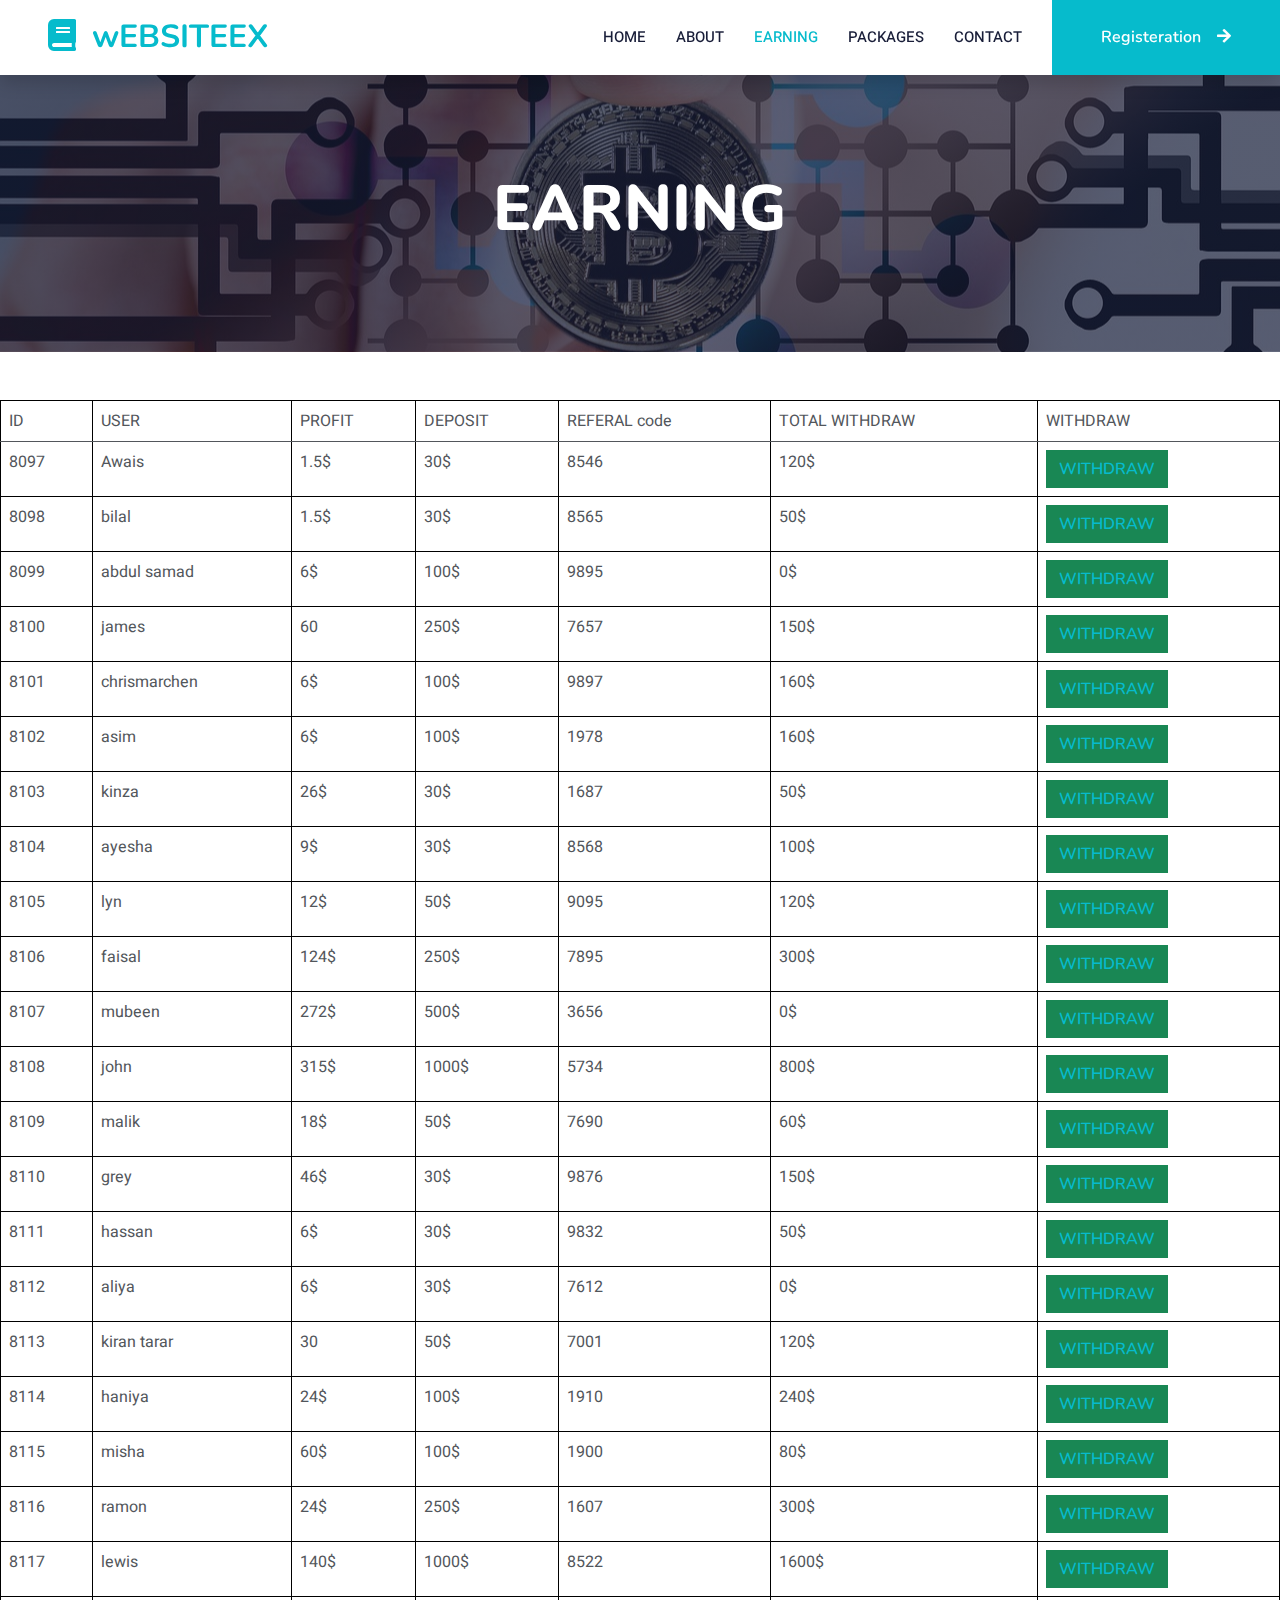
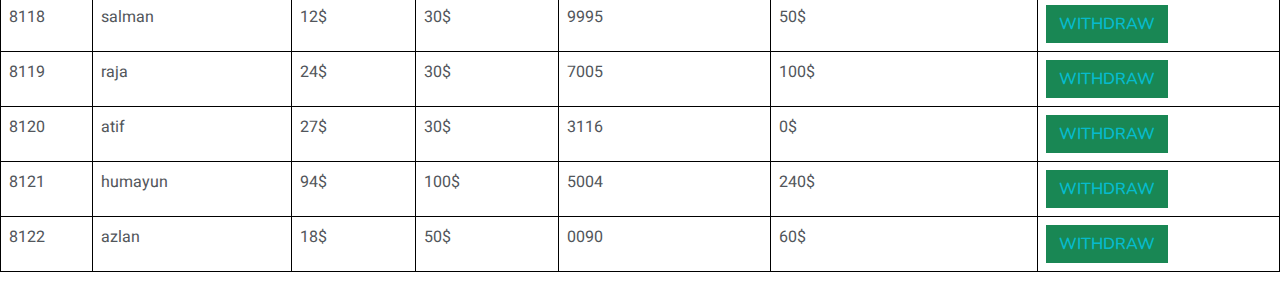
==== earning.html @ b047202e "Update earning.html" ====
<!DOCTYPE HTML>
<HTML>
 <head>
 	   <meta charset="utf-8">
    <title>wEBSITEEX</title>
    <meta content="width=device-width, initial-scale=1.0" name="viewport">
    <meta content="" name="keywords">
    <meta content="" name="description">

    <!-- Favicon -->
    <link href="img/favicon.ico" rel="icon">

    <!-- Google Web Fonts -->
    <link rel="preconnect" href="https://fonts.googleapis.com">
    <link rel="preconnect" href="https://fonts.gstatic.com" crossorigin>
    <link href="https://fonts.googleapis.com/css2?family=Heebo:wght@400;500;600&family=Nunito:wght@600;700;800&display=swap" rel="stylesheet">

    <!-- Icon Font Stylesheet -->
    <link href="https://cdnjs.cloudflare.com/ajax/libs/font-awesome/5.10.0/css/all.min.css" rel="stylesheet">
    <link href="https://cdn.jsdelivr.net/npm/bootstrap-icons@1.4.1/font/bootstrap-icons.css" rel="stylesheet">

    <!-- Libraries Stylesheet -->
    <link href="lib/animate/animate.min.css" rel="stylesheet">
    <link href="lib/owlcarousel/assets/owl.carousel.min.css" rel="stylesheet">

    <!-- Customized Bootstrap Stylesheet -->
    <link href="css/bootstrap.min.css" rel="stylesheet">

    <!-- Template Stylesheet -->
    <link href="css/style.css" rel="stylesheet">
    
 </head>
 <body>
 	 


    <!-- Navbar Start -->
    <nav class="navbar navbar-expand-lg bg-white navbar-light shadow sticky-top p-0">
        <a href="index.html" class="navbar-brand d-flex align-items-center px-4 px-lg-5">
            <h2 class="m-0 text-primary"><i class="fa fa-book me-3"></i>wEBSITEEX</h2>
        </a>
        <button type="button" class="navbar-toggler me-4" data-bs-toggle="collapse" data-bs-target="#navbarCollapse">
            <span class="navbar-toggler-icon"></span>
        </button>
        <div class="collapse navbar-collapse" id="navbarCollapse">
            <div class="navbar-nav ms-auto p-4 p-lg-0">
                <a href="index.html" class="nav-item nav-link ">Home</a>
                <a href="about.html" class="nav-item nav-link">About</a>
                <a href="earning.html" class="nav-item nav-link active">Earning</a>
                <a href="Packages.html" class="nav-item nav-link">Packages</a>
                <a href="contact.html" class="nav-item nav-link">Contact</a>
                <a href="registeration_foam.html" class="nav-item nav-link" id="registration">Registeration</a>
            </div>
            <a href="registeration_foam.html" class="btn btn-primary py-4 px-lg-5 d-none d-lg-block">Registeration<i class="fa fa-arrow-right ms-3"></i></a>
        </div>
    </nav>
    <!-- Navbar End -->

      <!-- Header Start -->
    <div class="container-fluid bg-primary py-5 mb-5 page-header">
        <div class="container py-5">
            <div class="row justify-content-center">
                <div class="col-lg-10 text-center">
                    <h1 class="display-3 text-white animated slideInDown">EARNING</h1>
                    <nav aria-label="breadcrumb">
                        <!--
                        <ol class="breadcrumb justify-content-center">
                            <li class="breadcrumb-item"><a class="text-white" href="#">Home</a></li>
                            <li class="breadcrumb-item"><a class="text-white" href="#">Pages</a></li>
                            <li class="breadcrumb-item text-white active" aria-current="page">About</li>
                        </ol>
                        -->
                    </nav>
                </div>
            </div>
        </div>
    </div>   

    <!-- Header End -->


    <!-- <div class="main">
    	<div class="section"> -->
            <div class="table-responsive">
            <table class="table">
                <thead>
                    <tr>
                        <b><td class="data">ID</td></b>
                        <b><td class="data">USER</td></b>
                        <b><td class="data">PROFIT</td></b>
                        <b><td class="data">DEPOSIT</td></b>
                        <b><td class="data">REFERAL code</td></b>
                        <b><td class="data">TOTAL WITHDRAW</td></b>
                        <b><td class="data">WITHDRAW</td></b>
                    </tr>
                </thead>
                <tbody>
    				<tr>
    				<td class="data">8097</td>
    				<td class="data">Awais</td>
    				<td class="data">1.5$</td>
    				<td class="data">30$</td>
    				<td class="data">8546</td>
    				<td class="data">120$</td>
    				<td class="data"><button type="button" class="btn btn-success"> <a href="withdraw.html" >WITHDRAW </a></button></td>
    				</tr>

    				<tr>
    				<td class="data">8098</td>
    				<td class="data">bilal</td>
    				<td class="data">1.5$</td>
    				<td class="data">30$</td>
    				<td class="data">8565</td>
    				<td class="data">50$</td>
    				<td class="data"><button type="button" class="btn btn-success"> <a href="withdraw.html" >WITHDRAW </a></button></td>
    				</tr>

        <tr>
    				<td class="data">8099</td>
    				<td class="data">abdul samad</td>
    				<td class="data">6$</td>
    				<td class="data">100$</td>
    				<td class="data">9895</td>
    				<td class="data">0$</td>
    				<td class="data"><button type="button" class="btn btn-success"> <a href="withdraw.html" >WITHDRAW </a></button></td>
    				</tr>

        	<tr>
    				<td class="data">8100</td>
    				<td class="data">james</td>
    				<td class="data">60</td>
    				<td class="data">250$</td>
    				<td class="data">7657</td>
    				<td class="data">150$</td>
    				<td class="data"><button type="button" class="btn btn-success"> <a href="withdraw.html" >WITHDRAW </a></button></td>
    				</tr>

    				<tr>
    				<td class="data">8101</td>
    				<td class="data">chrismarchen</td>
    				<td class="data">6$</td>
    				<td class="data">100$</td>
    				<td class="data">9897</td>
    				<td class="data">160$</td>
    				<td class="data"><button type="button" class="btn btn-success"> <a href="withdraw.html" >WITHDRAW </a></button></td>
    				</tr>

        <tr>
    				<td class="data">8102</td>
    				<td class="data">asim</td>
    				<td class="data">6$</td>
    				<td class="data">100$</td>
    				<td class="data">1978</td>
    				<td class="data">160$</td>
    				<td class="data"><button type="button" class="btn btn-success"> <a href="withdraw.html" >WITHDRAW </a></button></td>
    				</tr>

        <tr>
    				<td class="data">8103</td>
    				<td class="data">kinza</td>
    				<td class="data">26$</td>
    				<td class="data">30$</td>
    				<td class="data">1687</td>
    				<td class="data">50$</td>
    				<td class="data"><button type="button" class="btn btn-success"> <a href="withdraw.html" >WITHDRAW </a></button></td>
    				</tr>

    				<tr>
    				<td class="data">8104</td>
    				<td class="data">ayesha</td>
    				<td class="data">9$</td>
    				<td class="data">30$</td>
    				<td class="data">8568</td>
    				<td class="data">100$</td>
    				<td class="data"><button type="button" class="btn btn-success"> <a href="withdraw.html" >WITHDRAW </a></button></td>
    				</tr>

        <tr>
    				<td class="data">8105</td>
    				<td class="data">lyn</td>
    				<td class="data">12$</td>
    				<td class="data">50$</td>
    				<td class="data">9095</td>
    				<td class="data">120$</td>
    				<td class="data"><button type="button" class="btn btn-success"> <a href="withdraw.html" >WITHDRAW </a></button></td>
    				</tr>

        	<tr>
    				<td class="data">8106</td>
    				<td class="data">faisal</td>
    				<td class="data">124$</td>
    				<td class="data">250$</td>
    				<td class="data">7895</td>
    				<td class="data">300$</td>
    				<td class="data"><button type="button" class="btn btn-success"> <a href="withdraw.html" >WITHDRAW </a></button></td>
    				</tr>

    				<tr>
    				<td class="data">8107</td>
    				<td class="data">mubeen</td>
    				<td class="data">272$</td>
    				<td class="data">500$</td>
    				<td class="data">3656</td>
    				<td class="data">0$</td>
    				<td class="data"><button type="button" class="btn btn-success"> <a href="withdraw.html" >WITHDRAW </a></button></td>
    				</tr>

        <tr>
    				<td class="data">8108</td>
    				<td class="data">john</td>
    				<td class="data">315$</td>
    				<td class="data">1000$</td>
    				<td class="data">5734</td>
    				<td class="data">800$</td>
    				<td class="data"><button type="button" class="btn btn-success"> <a href="withdraw.html" >WITHDRAW </a></button></td>
    				</tr>

         <tr>
    				<td class="data">8109</td>
    				<td class="data">malik</td>
    				<td class="data">18$</td>
    				<td class="data">50$</td>
    				<td class="data">7690</td>
    				<td class="data">60$</td>
    				<td class="data"><button type="button" class="btn btn-success"> <a href="withdraw.html" >WITHDRAW </a></button></td>
    				</tr>


         	<tr>
    				<td class="data">8110</td>
    				<td class="data">grey</td>
    				<td class="data">46$</td>
    				<td class="data">30$</td>
    				<td class="data">9876</td>
    				<td class="data">150$</td>
    				<td class="data"><button type="button" class="btn btn-success"> <a href="withdraw.html" >WITHDRAW </a></button></td>
    				</tr>

    				<tr>
    				<td class="data">8111</td>
    				<td class="data">hassan</td>
    				<td class="data">6$</td>
    				<td class="data">30$</td>
    				<td class="data">9832</td>
    				<td class="data">50$</td>
    				<td class="data"><button type="button" class="btn btn-success"> <a href="withdraw.html" >WITHDRAW </a></button></td>
    				</tr>

        <tr>
    				<td class="data">8112</td>
    				<td class="data">aliya</td>
    				<td class="data">6$</td>
    				<td class="data">30$</td>
    				<td class="data">7612</td>
    				<td class="data">0$</td>
    				<td class="data"><button type="button" class="btn btn-success"> <a href="withdraw.html" >WITHDRAW </a></button></td>
    				</tr>

        	<tr>
    				<td class="data">8113</td>
    				<td class="data">kiran tarar</td>
    				<td class="data">30</td>
    				<td class="data">50$</td>
    				<td class="data">7001</td>
    				<td class="data">120$</td>
    				<td class="data"><button type="button" class="btn btn-success"> <a href="withdraw.html" >WITHDRAW </a></button></td>
    				</tr>

    				<tr>
    				<td class="data">8114</td>
    				<td class="data">haniya</td>
    				<td class="data">24$</td>
    				<td class="data">100$</td>
    				<td class="data">1910</td>
    				<td class="data">240$</td>
    				<td class="data"><button type="button" class="btn btn-success"> <a href="withdraw.html" >WITHDRAW </a></button></td>
    				</tr>

        <tr>
    				<td class="data">8115</td>
    				<td class="data">misha</td>
    				<td class="data">60$</td>
    				<td class="data">100$</td>
    				<td class="data">1900</td>
    				<td class="data">80$</td>
    				<td class="data"><button type="button" class="btn btn-success"> <a href="withdraw.html" >WITHDRAW </a></button></td>
    				</tr>

        <tr>
    				<td class="data">8116</td>
    				<td class="data">ramon</td>
    				<td class="data">24$</td>
    				<td class="data">250$</td>
    				<td class="data">1607</td>
    				<td class="data">300$</td>
    				<td class="data"><button type="button" class="btn btn-success"> <a href="withdraw.html" >WITHDRAW </a></button></td>
    				</tr>

    				<tr>
    				<td class="data">8117</td>
    				<td class="data">lewis</td>
    				<td class="data">140$</td>
    				<td class="data">1000$</td>
    				<td class="data">8522</td>
    				<td class="data">1600$</td>
    				<td class="data"><button type="button" class="btn btn-success"> <a href="withdraw.html" >WITHDRAW </a></button></td>
    				</tr>

        <tr>
    				<td class="data">8118</td>
    				<td class="data">salman</td>
    				<td class="data">12$</td>
    				<td class="data">30$</td>
    				<td class="data">9995</td>
    				<td class="data">50$</td>
    				<td class="data"><button type="button" class="btn btn-success"> <a href="withdraw.html" >WITHDRAW </a></button></td>
    				</tr>

        	<tr>
    				<td class="data">8119</td>
    				<td class="data">raja</td>
    				<td class="data">24$</td>
    				<td class="data">30$</td>
    				<td class="data">7005</td>
    				<td class="data">100$</td>
    				<td class="data"><button type="button" class="btn btn-success"> <a href="withdraw.html" >WITHDRAW </a></button></td>
    				</tr>

    				<tr>
    				<td class="data">8120</td>
    				<td class="data">atif</td>
    				<td class="data">27$</td>
    				<td class="data">30$</td>
    				<td class="data">3116</td>
    				<td class="data">0$</td>
    				<td class="data"><button type="button" class="btn btn-success"> <a href="withdraw.html" >WITHDRAW </a></button></td>
    				</tr>

        <tr>
    				<td class="data">8121</td>
    				<td class="data">humayun</td>
    				<td class="data">94$</td>
    				<td class="data">100$</td>
    				<td class="data">5004</td>
    				<td class="data">240$</td>
    				<td class="data"><button type="button" class="btn btn-success"> <a href="withdraw.html" >WITHDRAW </a></button></td>
    				</tr>

         <tr>
    				<td class="data">8122</td>
    				<td class="data">azlan</td>
    				<td class="data">18$</td>
    				<td class="data">50$</td>
    				<td class="data">0090</td>
    				<td class="data">60$</td>
    				<td class="data"><button type="button" class="btn btn-success"> <a href="withdraw.html" >WITHDRAW </a></button></td>
    				</tr>        

                 
    			</tbody>
              </table>
            </div>






    		<!-- <table style="max-width:100%">
    			<thead class="table_heading">
    			<tr>
    				<td class="data">ID</td>
    				<td class="data">USER</td>
    				<td class="data">PROFIT</td>
    				<td class="data">DEPOSIT</td>
    				<td class="data">REFERAL code</td>
    				<td class="data">TOTAL WITHDRAW</td>
    				<td class="data">WITHDRAW</td>
    			</tr>
    			</thead>
    			<tbody>
    				<tr>
    				<td class="data">01</td>
    				<td class="data">Awais</td>
    				<td class="data">2$</td>
    				<td class="data">10$</td>
    				<td class="data">8546</td>
    				<td class="data">2$</td>
    				<td class="data"><button type="button" class="btn btn-success"> <a href="withdraw.html" >WITHDRAW </a></button></td>
    				</tr>

    				<tr>
    				<td class="data">02</td>
    				<td class="data">bilal</td>
    				<td class="data">2$</td>
    				<td class="data">10$</td>
    				<td class="data">8565</td>
    				<td class="data">2$</td>
    				<td class="data"><button type="button" class="btn btn-success"> <a href="withdraw.html" >WITHDRAW </a></button></td>
    				</tr>
    			</tbody>
    		</table> -->


    	<!-- </div>
    </div> -->
  <!-- JavaScript Libraries -->
    <script src="https://code.jquery.com/jquery-3.4.1.min.js"></script>
    <script src="https://cdn.jsdelivr.net/npm/bootstrap@5.0.0/dist/js/bootstrap.bundle.min.js"></script>
    <script src="lib/wow/wow.min.js"></script>
    <script src="lib/easing/easing.min.js"></script>
    <script src="lib/waypoints/waypoints.min.js"></script>
    <script src="lib/owlcarousel/owl.carousel.min.js"></script>

    <!-- Template Javascript -->
    <script src="js/main.js"></script>
</body>

</html>
---- css/style.css ----
/********** Template CSS **********/
:root {
    --primary: #06BBCC;
    --light: #F0FBFC;
    --dark: #181d38;
}

.fw-medium {
    font-weight: 600 !important;
}

.fw-semi-bold {
    font-weight: 700 !important;
}

.back-to-top {
    position: fixed;
    display: none;
    right: 45px;
    bottom: 45px;
    z-index: 99;
}


/*** Spinner ***/
#spinner {
    opacity: 0;
    visibility: hidden;
    transition: opacity .5s ease-out, visibility 0s linear .5s;
    z-index: 99999;
}

#spinner.show {
    transition: opacity .5s ease-out, visibility 0s linear 0s;
    visibility: visible;
    opacity: 1;
}


/*** Button ***/
.btn {
    font-family: 'Nunito', sans-serif;
    font-weight: 600;
    transition: .5s;
}

.btn.btn-primary,
.btn.btn-secondary {
    color: #FFFFFF;
}

.btn-square {
    width: 38px;
    height: 38px;
}

.btn-sm-square {
    width: 32px;
    height: 32px;
}

.btn-lg-square {
    width: 48px;
    height: 48px;
}

.btn-square,
.btn-sm-square,
.btn-lg-square {
    padding: 0;
    display: flex;
    align-items: center;
    justify-content: center;
    font-weight: normal;
    border-radius: 0px;
}


/*** Navbar ***/
.navbar .dropdown-toggle::after {
    border: none;
    content: "\f107";
    font-family: "Font Awesome 5 Free";
    font-weight: 900;
    vertical-align: middle;
    margin-left: 8px;
}

.navbar-light .navbar-nav .nav-link {
    margin-right: 30px;
    padding: 25px 0;
    color: #FFFFFF;
    font-size: 15px;
    text-transform: uppercase;
    outline: none;
}

.navbar-light .navbar-nav .nav-link:hover,
.navbar-light .navbar-nav .nav-link.active {
    color: var(--primary);
}

@media (max-width: 991.98px) {
    .navbar-light .navbar-nav .nav-link  {
        margin-right: 0;
        padding: 10px 0;
    }

    .navbar-light .navbar-nav {
        border-top: 1px solid #EEEEEE;
    }
}

.navbar-light .navbar-brand,
.navbar-light a.btn {
    height: 75px;
}

.navbar-light .navbar-nav .nav-link {
    color: var(--dark);
    font-weight: 500;
}

.navbar-light.sticky-top {
    top: -100px;
    transition: .5s;
}

@media (min-width: 992px) {

        #registration{
            display: none;
        }
    .navbar .nav-item .dropdown-menu {
        display: block;
        margin-top: 0;
        opacity: 0;
        visibility: hidden;
        transition: .5s;
    }

    .navbar .dropdown-menu.fade-down {
        top: 100%;
        transform: rotateX(-75deg);
        transform-origin: 0% 0%;
    }

    .navbar .nav-item:hover .dropdown-menu {
        top: 100%;
        transform: rotateX(0deg);
        visibility: visible;
        transition: .5s;
        opacity: 1;
    }
}
.table_heading{
    background: #dadada;
    text-align: center;
    font-size: larger;
}

/*** Header carousel ***/
@media (max-width: 768px) {
    .header-carousel .owl-carousel-item {
        position: relative;
        min-height: 500px;
    }
    
    .header-carousel .owl-carousel-item img {
        position: absolute;
        width: 100%;
        height: 100%;
        object-fit: cover;
    }
}

.header-carousel .owl-nav {
    position: absolute;
    top: 50%;
    right: 8%;
    transform: translateY(-50%);
    display: flex;
    flex-direction: column;
}

.header-carousel .owl-nav .owl-prev,
.header-carousel .owl-nav .owl-next {
    margin: 7px 0;
    width: 45px;
    height: 45px;
    display: flex;
    align-items: center;
    justify-content: center;
    color: #FFFFFF;
    background: transparent;
    border: 1px solid #FFFFFF;
    font-size: 22px;
    transition: .5s;
}

.header-carousel .owl-nav .owl-prev:hover,
.header-carousel .owl-nav .owl-next:hover {
    background: var(--primary);
    border-color: var(--primary);
}

.page-header {
    background: linear-gradient(rgba(24, 29, 56, .7), rgba(24, 29, 56, .7)), url(../img/carousel-1.jpg);
    background-position: center center;
    background-repeat: no-repeat;
    background-size: cover;
}

.page-header-inner {
    background: rgba(15, 23, 43, .7);
}

.breadcrumb-item + .breadcrumb-item::before {
    color: var(--light);
}


/*** Section Title ***/
.section-title {
    position: relative;
    display: inline-block;
    text-transform: uppercase;
}

.section-title::before {
    position: absolute;
    content: "";
    width: calc(100% + 80px);
    height: 2px;
    top: 4px;
    left: -40px;
    background: var(--primary);
    z-index: -1;
}

.section-title::after {
    position: absolute;
    content: "";
    width: calc(100% + 120px);
    height: 2px;
    bottom: 5px;
    left: -60px;
    background: var(--primary);
    z-index: -1;
}

.section-title.text-start::before {
    width: calc(100% + 40px);
    left: 0;
}

.section-title.text-start::after {
    width: calc(100% + 60px);
    left: 0;
}


/*** Service ***/
.service-item {
    background: var(--light);
    transition: .5s;
}

.service-item:hover {
    margin-top: -10px;
    background: var(--primary);
}

.service-item * {
    transition: .5s;
}

.service-item:hover * {
    color: var(--light) !important;
}


/*** Categories & Courses ***/
.category img,
.course-item img {
    transition: .5s;
}

.category a:hover img,
.course-item:hover img {
    transform: scale(1.1);
}


/*** Team ***/
.team-item img {
    transition: .5s;
}

.team-item:hover img {
    transform: scale(1.1);
}


/*** Testimonial ***/
.testimonial-carousel::before {
    position: absolute;
    content: "";
    top: 0;
    left: 0;
    height: 100%;
    width: 0;
    background: linear-gradient(to right, rgba(255, 255, 255, 1) 0%, rgba(255, 255, 255, 0) 100%);
    z-index: 1;
}

.testimonial-carousel::after {
    position: absolute;
    content: "";
    top: 0;
    right: 0;
    height: 100%;
    width: 0;
    background: linear-gradient(to left, rgba(255, 255, 255, 1) 0%, rgba(255, 255, 255, 0) 100%);
    z-index: 1;
}

@media (min-width: 768px) {
    .testimonial-carousel::before,
    .testimonial-carousel::after {
        width: 200px;
    }
}

@media (min-width: 992px) {
    .testimonial-carousel::before,
    .testimonial-carousel::after {
        width: 300px;
    }
}

.testimonial-carousel .owl-item .testimonial-text,
.testimonial-carousel .owl-item.center .testimonial-text * {
    transition: .5s;
}

.testimonial-carousel .owl-item.center .testimonial-text {
    background: var(--primary) !important;
}

.testimonial-carousel .owl-item.center .testimonial-text * {
    color: #FFFFFF !important;
}

.testimonial-carousel .owl-dots {
    margin-top: 24px;
    display: flex;
    align-items: flex-end;
    justify-content: center;
}

.testimonial-carousel .owl-dot {
    position: relative;
    display: inline-block;
    margin: 0 5px;
    width: 15px;
    height: 15px;
    border: 1px solid #CCCCCC;
    transition: .5s;
}

.testimonial-carousel .owl-dot.active {
    background: var(--primary);
    border-color: var(--primary);
}


/*** Footer ***/
.footer .btn.btn-social {
    margin-right: 5px;
    width: 35px;
    height: 35px;
    display: flex;
    align-items: center;
    justify-content: center;
    color: var(--light);
    font-weight: normal;
    border: 1px solid #FFFFFF;
    border-radius: 35px;
    transition: .3s;
}

.footer .btn.btn-social:hover {
    color: var(--primary);
}

.footer .btn.btn-link {
    display: block;
    margin-bottom: 5px;
    padding: 0;
    text-align: left;
    color: #FFFFFF;
    font-size: 15px;
    font-weight: normal;
    text-transform: capitalize;
    transition: .3s;
}

.footer .btn.btn-link::before {
    position: relative;
    content: "\f105";
    font-family: "Font Awesome 5 Free";
    font-weight: 900;
    margin-right: 10px;
}

.footer .btn.btn-link:hover {
    letter-spacing: 1px;
    box-shadow: none;
}

.footer .copyright {
    padding: 25px 0;
    font-size: 15px;
    border-top: 1px solid rgba(256, 256, 256, .1);
}

.footer .copyright a {
    color: var(--light);
}

.footer .footer-menu a {
    margin-right: 15px;
    padding-right: 15px;
    border-right: 1px solid rgba(255, 255, 255, .1);
}

.footer .footer-menu a:last-child {
    margin-right: 0;
    padding-right: 0;
    border-right: none;
}



.data{
    border: 1px solid black;
}
.main{
    margin: 30px;
}

.containerr{
        display: flex;
        justify-content: center;
}
form{
    background: #ffff;
    display: flex;
    flex-direction: column;
    padding: 2vw 4vw;
    width: 90%;
    max-width: 600px;
    border-radius: 10px;
}
form h3{
    color: #555;
    font-weight: 800;
    margin-bottom: 20px;
    text-align: center;
}

form input, form textarea{
    border: 0;
    margin: 10px 0;
    padding: 20px;
    outline: none;
    background: #f5f5f5;
    font-size: 16px;
}
form button{
    padding: 15px;
    background: #ff5361;
    color: #fff;
    font-size: 18px;
    border: 0;
    outline: none;
    cursor: pointer;
    width: 150px;
    margin: 20px auto 0;
    border-radius: 30px;
}
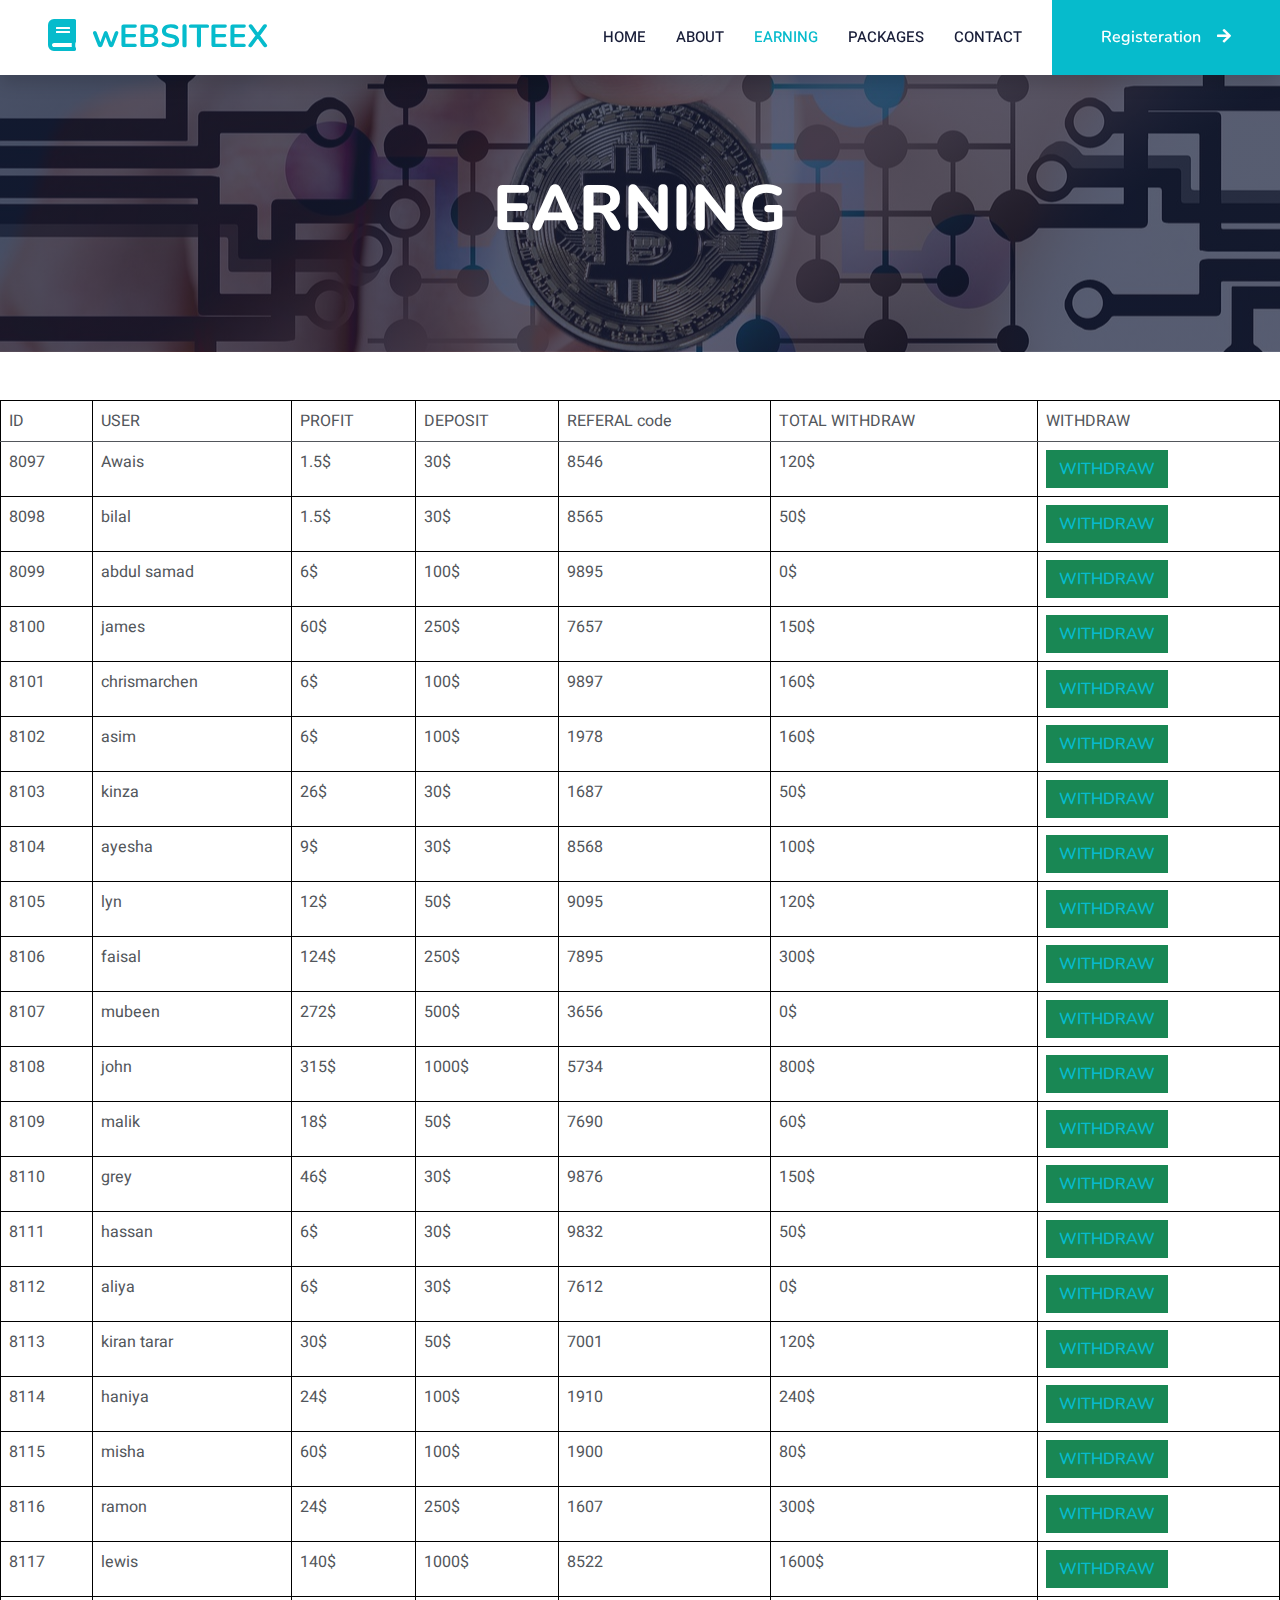
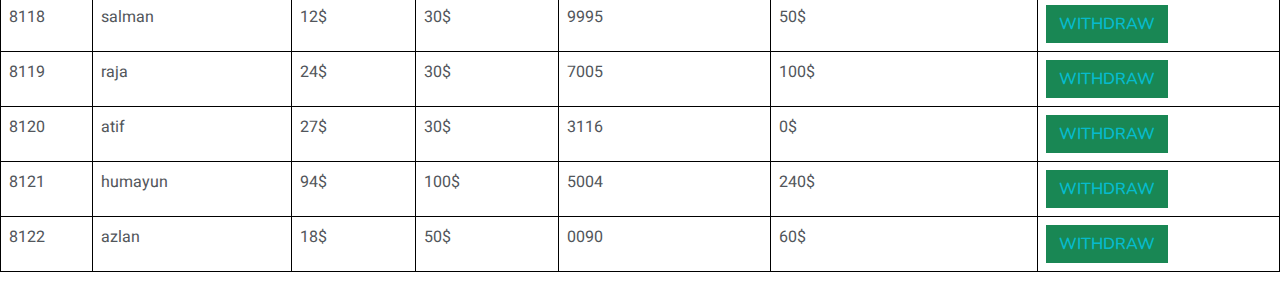
==== commit 115edb44: "Update earning.html" ====
--- a/earning.html
+++ b/earning.html
@@ -128,7 +128,7 @@
         	<tr>
     				<td class="data">8100</td>
     				<td class="data">james</td>
-    				<td class="data">60</td>
+    				<td class="data">60$</td>
     				<td class="data">250$</td>
     				<td class="data">7657</td>
     				<td class="data">150$</td>
@@ -259,7 +259,7 @@
         	<tr>
     				<td class="data">8113</td>
     				<td class="data">kiran tarar</td>
-    				<td class="data">30</td>
+    				<td class="data">30$</td>
     				<td class="data">50$</td>
     				<td class="data">7001</td>
     				<td class="data">120$</td>
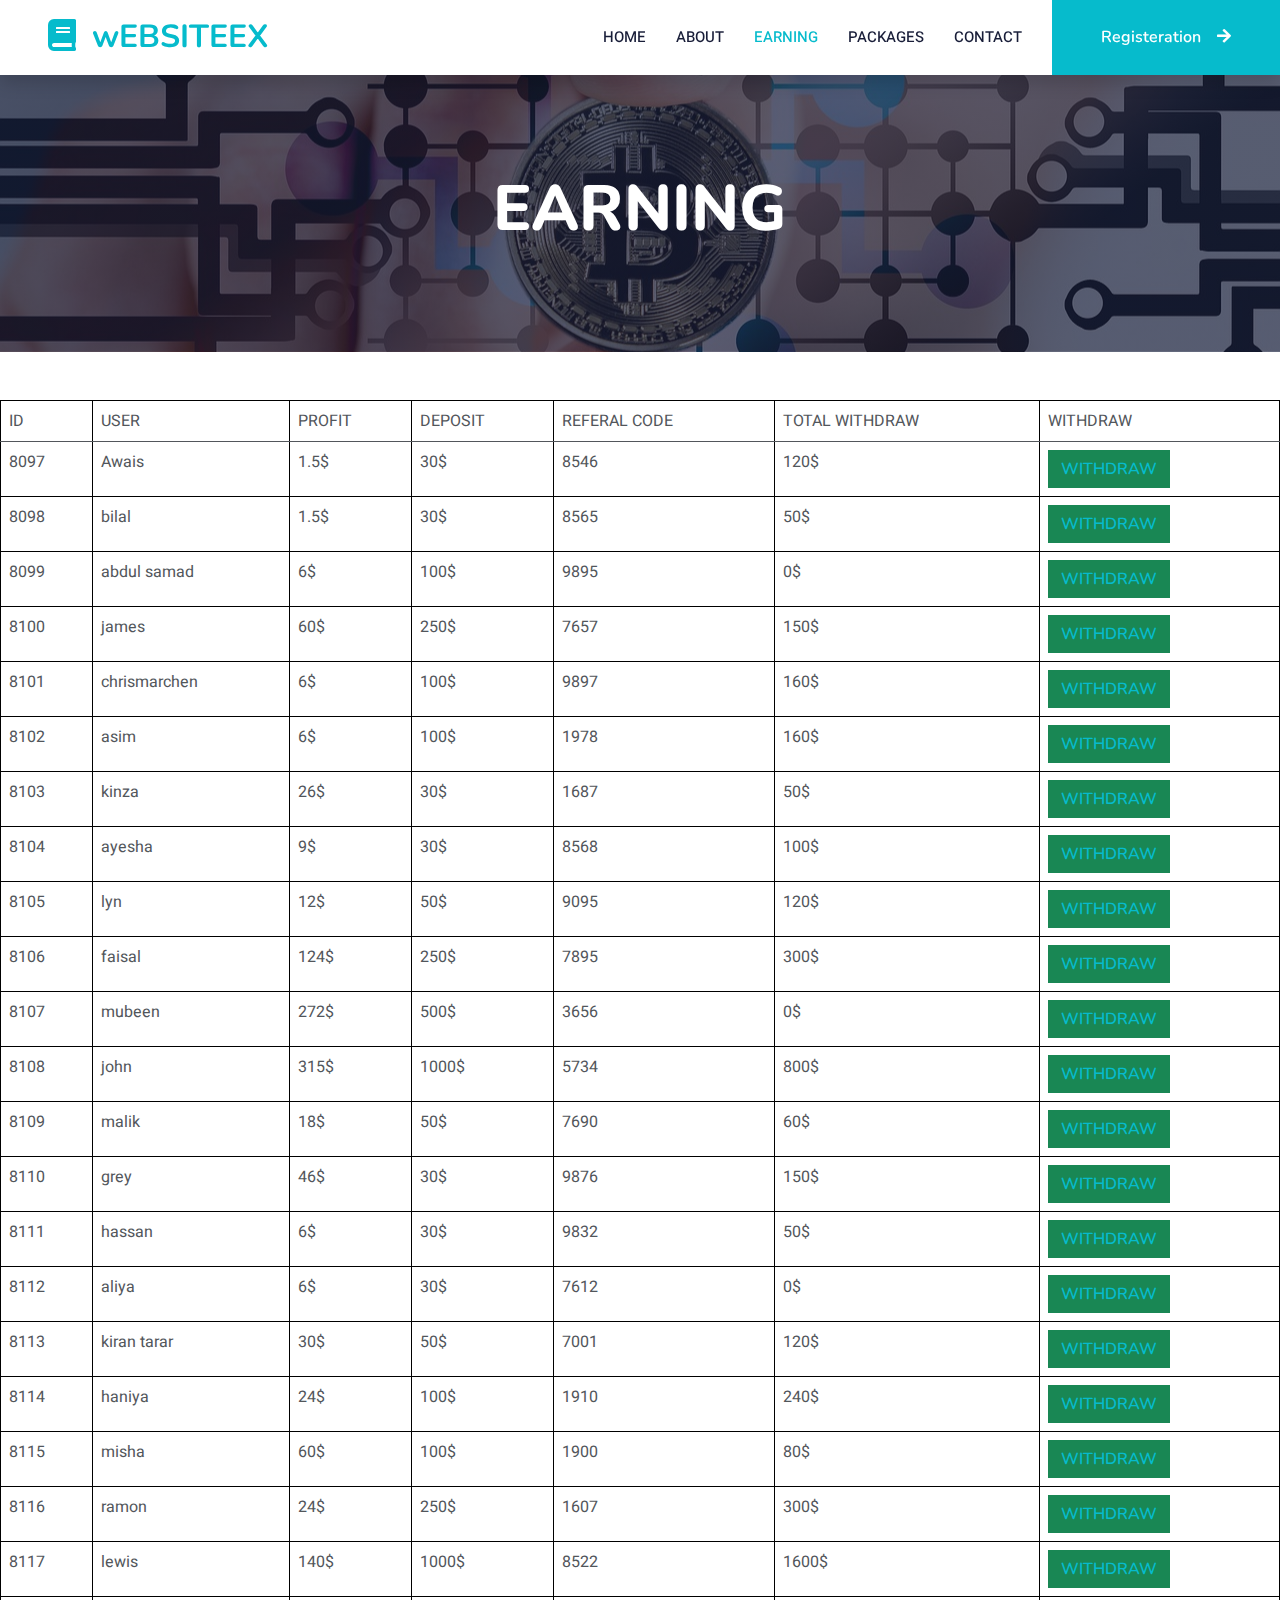
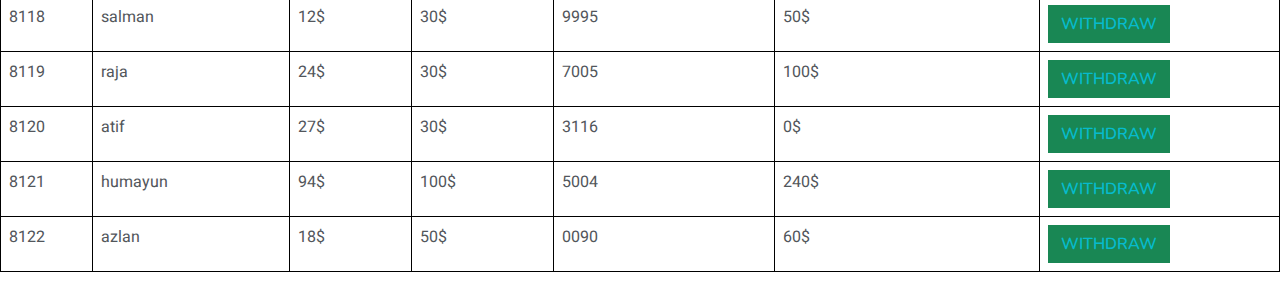
==== commit ece9a790: "Update earning.html" ====
--- a/earning.html
+++ b/earning.html
@@ -85,13 +85,13 @@
             <table class="table">
                 <thead>
                     <tr>
-                        <b><td class="data">ID</td></b>
-                        <b><td class="data">USER</td></b>
-                        <b><td class="data">PROFIT</td></b>
-                        <b><td class="data">DEPOSIT</td></b>
-                        <b><td class="data">REFERAL code</td></b>
-                        <b><td class="data">TOTAL WITHDRAW</td></b>
-                        <b><td class="data">WITHDRAW</td></b>
+                        <td class="data">ID</td>
+                        <td class="data">USER</td>
+                        <td class="data">PROFIT</td>
+                        <td class="data">DEPOSIT</td>
+                        <td class="data">REFERAL CODE</td>
+                        <td class="data">TOTAL WITHDRAW</td>
+                        <td class="data">WITHDRAW</td>
                     </tr>
                 </thead>
                 <tbody>
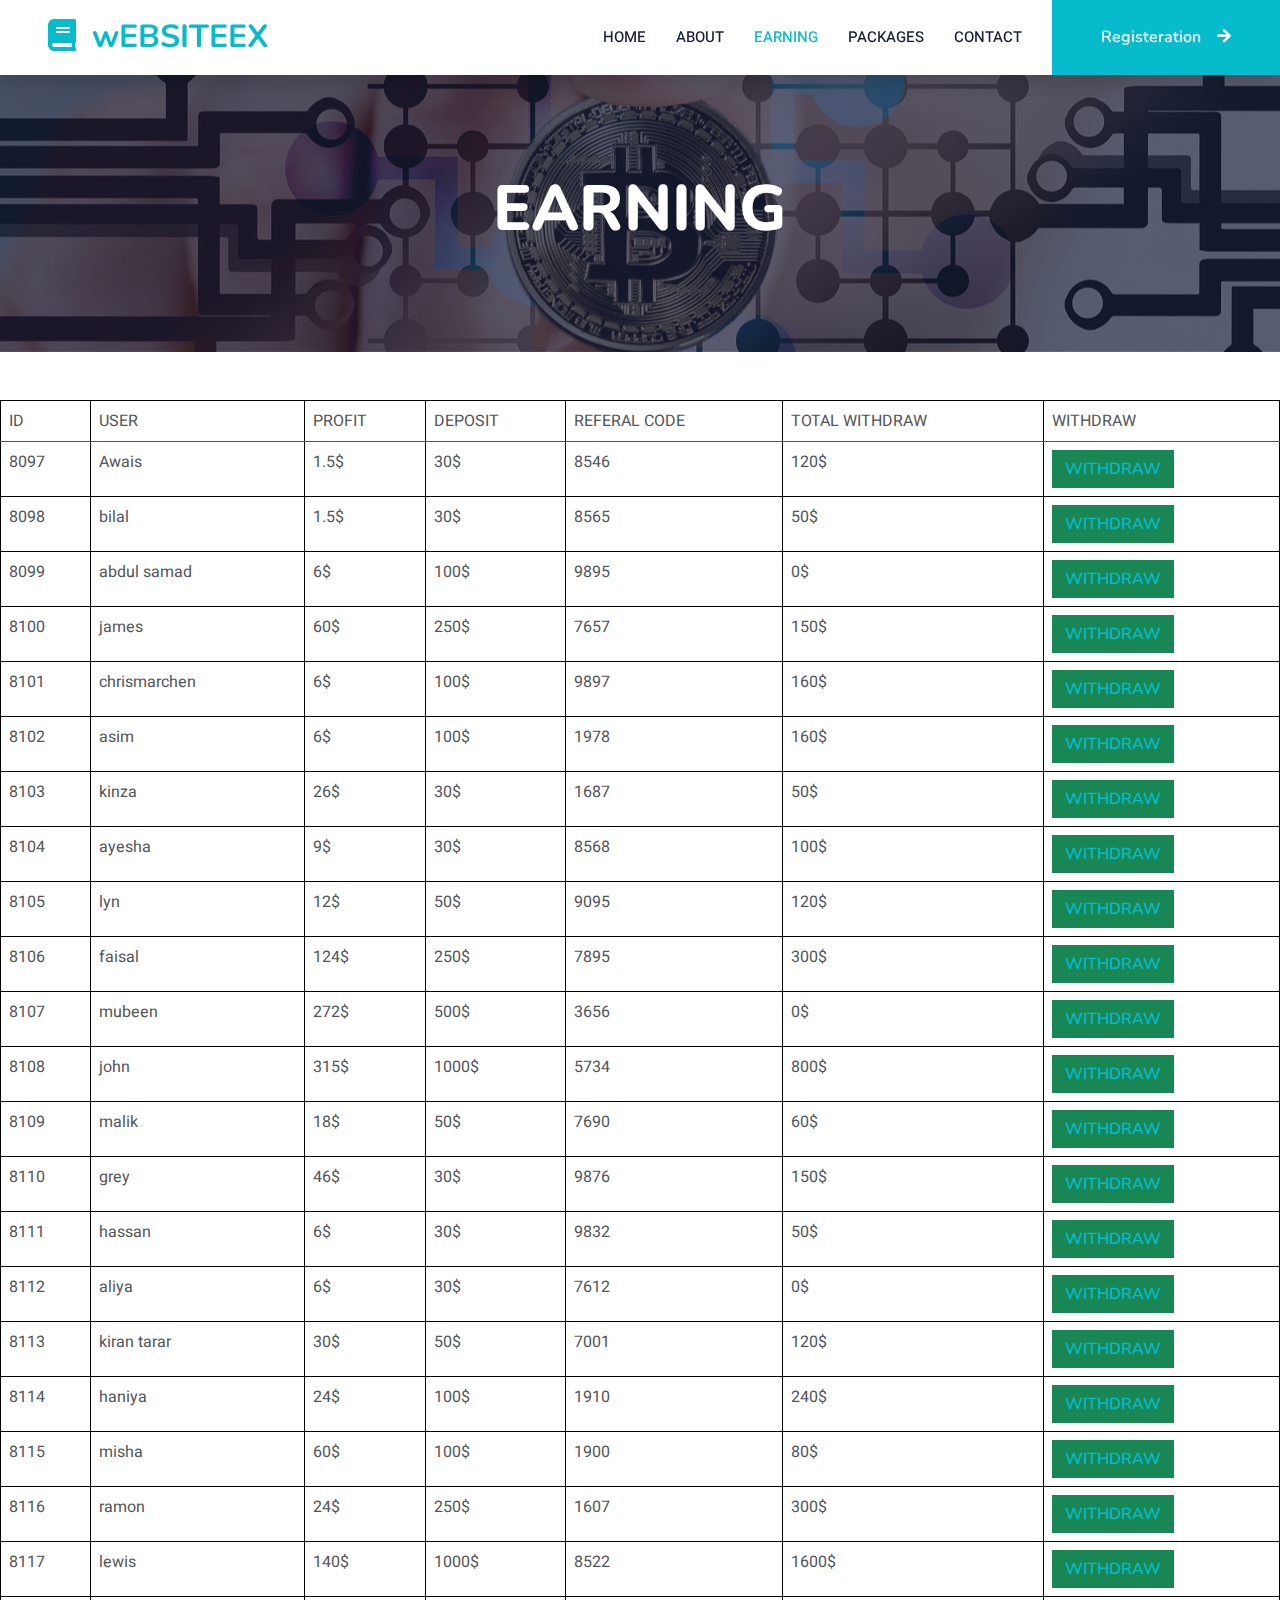
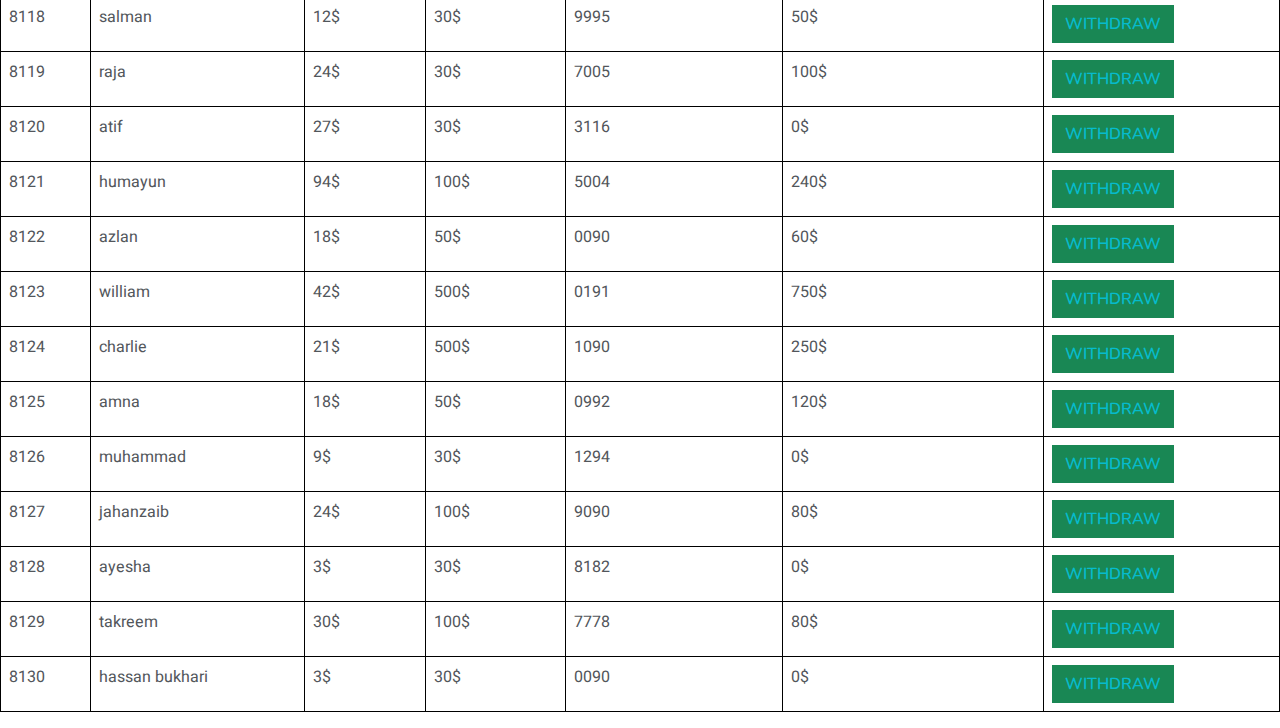
==== commit 0077d035: "Update earning.html" ====
--- a/earning.html
+++ b/earning.html
@@ -354,7 +354,87 @@
     				<td class="data">0090</td>
     				<td class="data">60$</td>
     				<td class="data"><button type="button" class="btn btn-success"> <a href="withdraw.html" >WITHDRAW </a></button></td>
-    				</tr>        
+    				</tr>
+
+         <tr>
+    				<td class="data">8123</td>
+    				<td class="data">william</td>
+    				<td class="data">42$</td>
+    				<td class="data">500$</td>
+    				<td class="data">0191</td>
+    				<td class="data">750$</td>
+    				<td class="data"><button type="button" class="btn btn-success"> <a href="withdraw.html" >WITHDRAW </a></button></td>
+    				</tr>
+
+         <tr>
+    				<td class="data">8124</td>
+    				<td class="data">charlie</td>
+    				<td class="data">21$</td>
+    				<td class="data">500$</td>
+    				<td class="data">1090</td>
+    				<td class="data">250$</td>
+    				<td class="data"><button type="button" class="btn btn-success"> <a href="withdraw.html" >WITHDRAW </a></button></td>
+    				</tr>
+
+         <tr>
+    				<td class="data">8125</td>
+    				<td class="data">amna</td>
+    				<td class="data">18$</td>
+    				<td class="data">50$</td>
+    				<td class="data">0992</td>
+    				<td class="data">120$</td>
+    				<td class="data"><button type="button" class="btn btn-success"> <a href="withdraw.html" >WITHDRAW </a></button></td>
+    				</tr>
+
+          <tr>
+    				<td class="data">8126</td>
+    				<td class="data">muhammad</td>
+    				<td class="data">9$</td>
+    				<td class="data">30$</td>
+    				<td class="data">1294</td>
+    				<td class="data">0$</td>
+    				<td class="data"><button type="button" class="btn btn-success"> <a href="withdraw.html" >WITHDRAW </a></button></td>
+    				</tr>
+
+          <tr>
+    				<td class="data">8127</td>
+    				<td class="data">jahanzaib</td>
+    				<td class="data">24$</td>
+    				<td class="data">100$</td>
+    				<td class="data">9090</td>
+    				<td class="data">80$</td>
+    				<td class="data"><button type="button" class="btn btn-success"> <a href="withdraw.html" >WITHDRAW </a></button></td>
+    				</tr>
+
+          <tr>
+    				<td class="data">8128</td>
+    				<td class="data">ayesha</td>
+    				<td class="data">3$</td>
+    				<td class="data">30$</td>
+    				<td class="data">8182</td>
+    				<td class="data">0$</td>
+    				<td class="data"><button type="button" class="btn btn-success"> <a href="withdraw.html" >WITHDRAW </a></button></td>
+    				</tr>
+
+          <tr>
+    				<td class="data">8129</td>
+    				<td class="data">takreem</td>
+    				<td class="data">30$</td>
+    				<td class="data">100$</td>
+    				<td class="data">7778</td>
+    				<td class="data">80$</td>
+    				<td class="data"><button type="button" class="btn btn-success"> <a href="withdraw.html" >WITHDRAW </a></button></td>
+    				</tr>
+
+          <tr>
+    				<td class="data">8130</td>
+    				<td class="data">hassan bukhari</td>
+    				<td class="data">3$</td>
+    				<td class="data">30$</td>
+    				<td class="data">0090</td>
+    				<td class="data">0$</td>
+    				<td class="data"><button type="button" class="btn btn-success"> <a href="withdraw.html" >WITHDRAW </a></button></td>
+    				</tr>       
 
                  
     			</tbody>
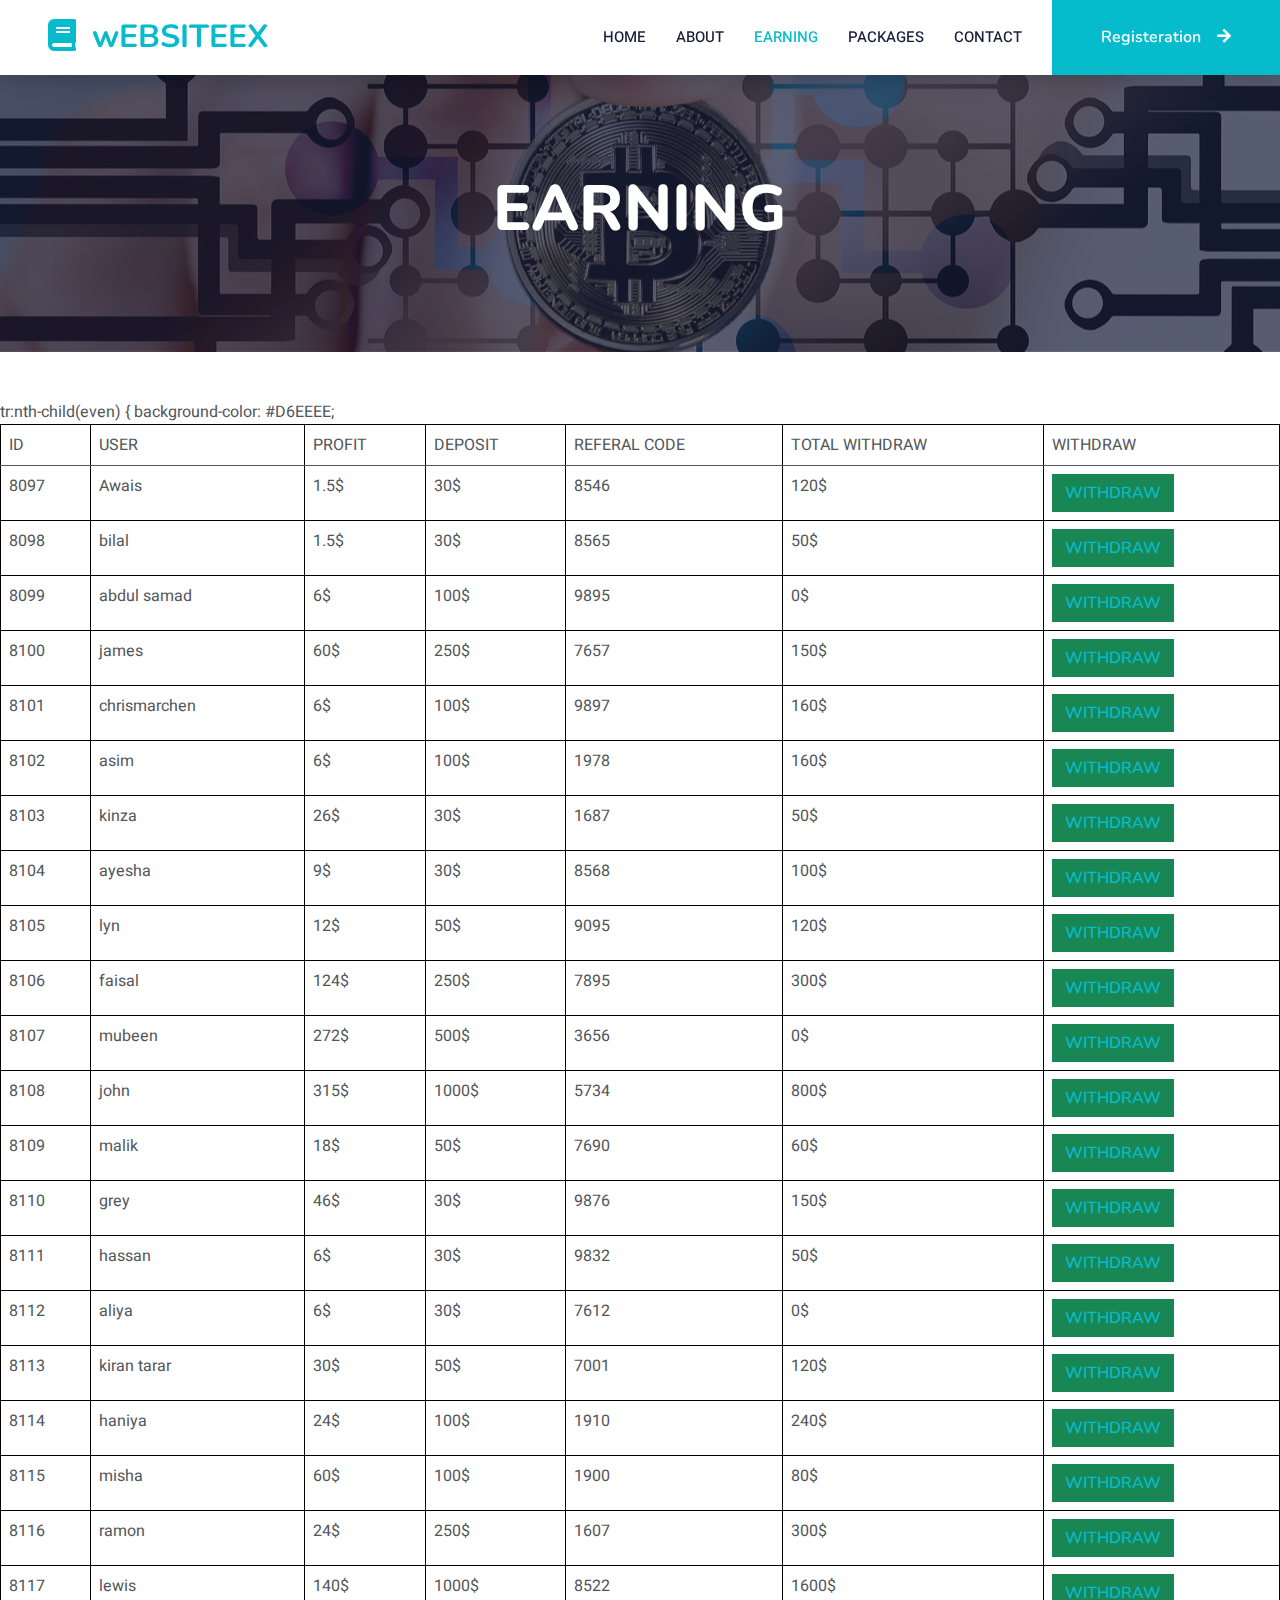
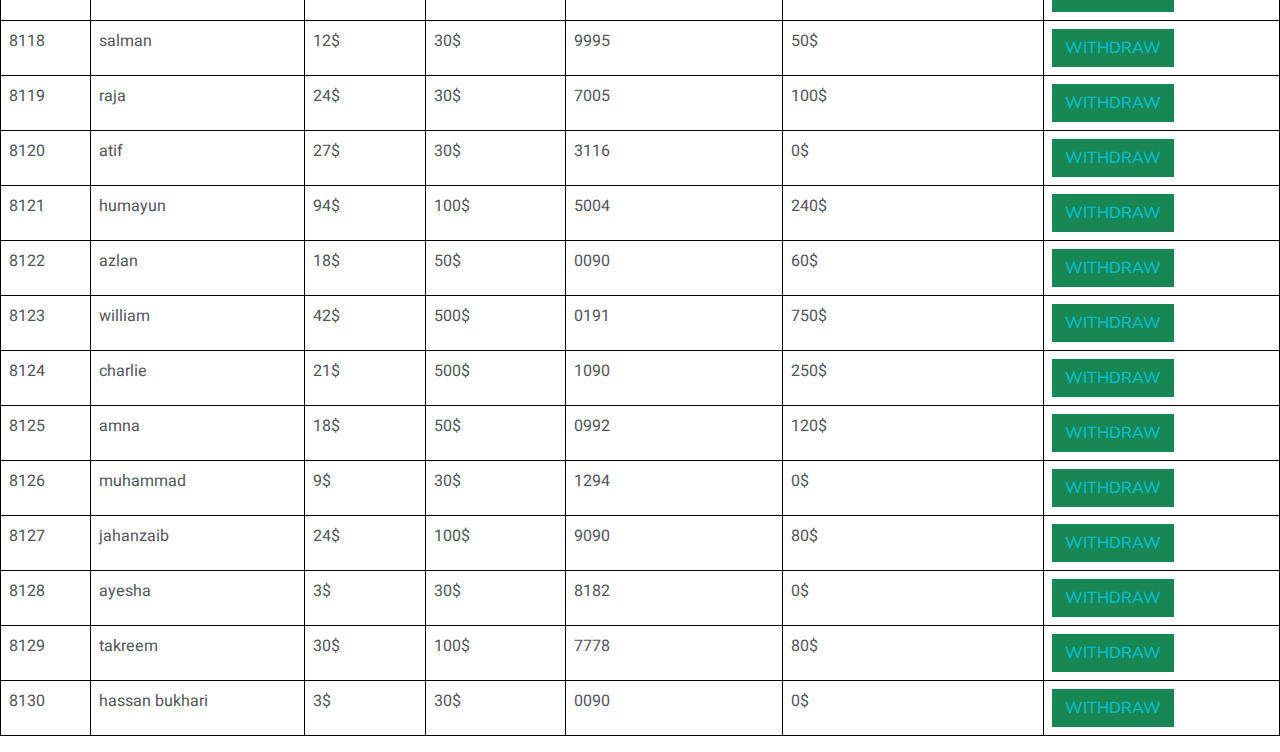
==== commit ac78e769: "Update earning.html" ====
--- a/earning.html
+++ b/earning.html
@@ -83,6 +83,10 @@
     	<div class="section"> -->
             <div class="table-responsive">
             <table class="table">
+
+                 tr:nth-child(even) {
+  background-color: #D6EEEE;
+             
                 <thead>
                     <tr>
                         <td class="data">ID</td>
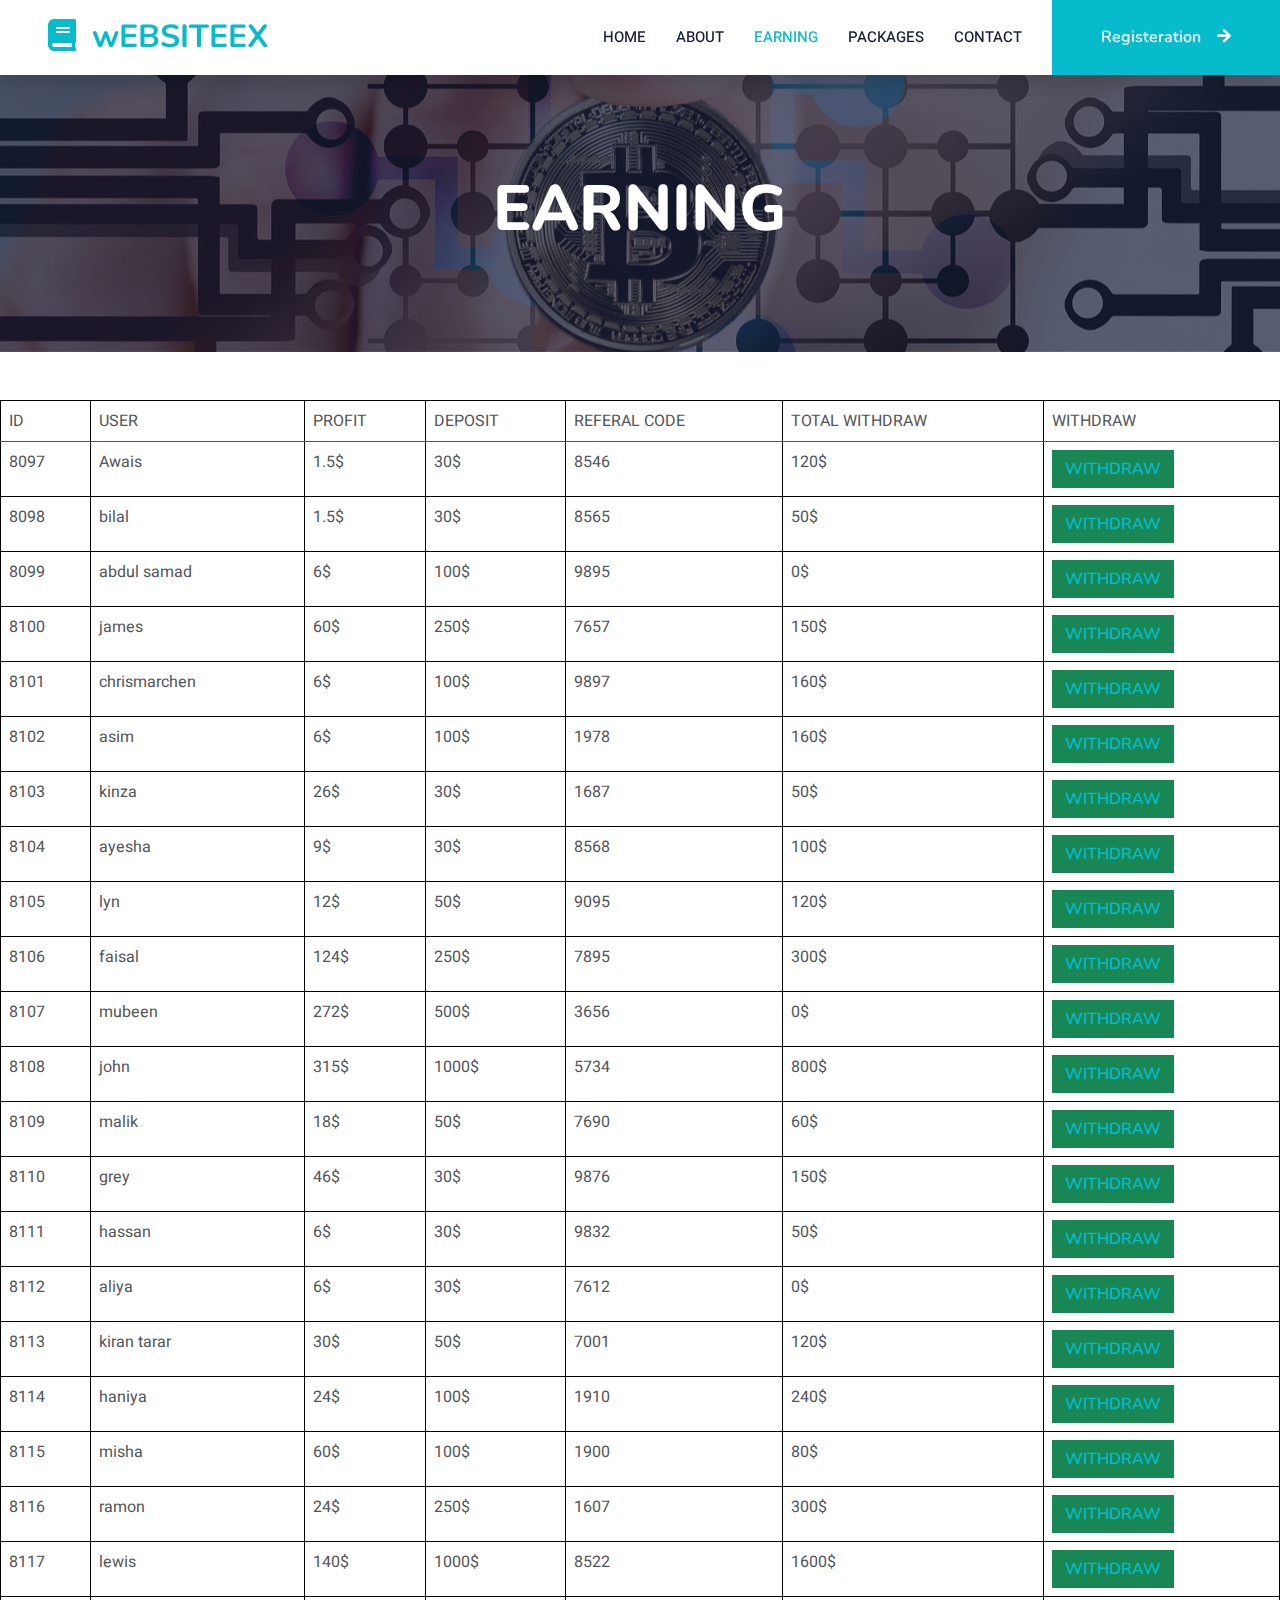
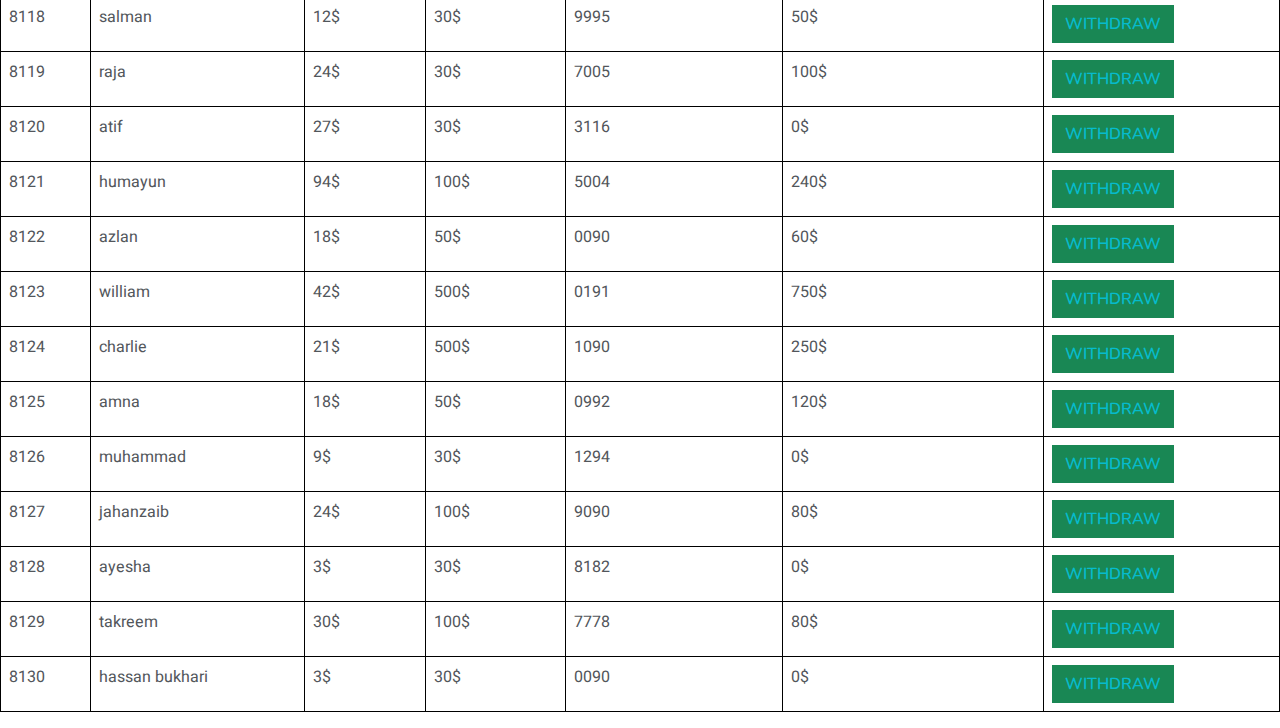
==== commit 9de2459b: "Update earning.html" ====
--- a/earning.html
+++ b/earning.html
@@ -82,11 +82,7 @@
     <!-- <div class="main">
     	<div class="section"> -->
             <div class="table-responsive">
-            <table class="table">
-
-                 tr:nth-child(even) {
-  background-color: #D6EEEE;
-             
+            <table class="table">             
                 <thead>
                     <tr>
                         <td class="data">ID</td>
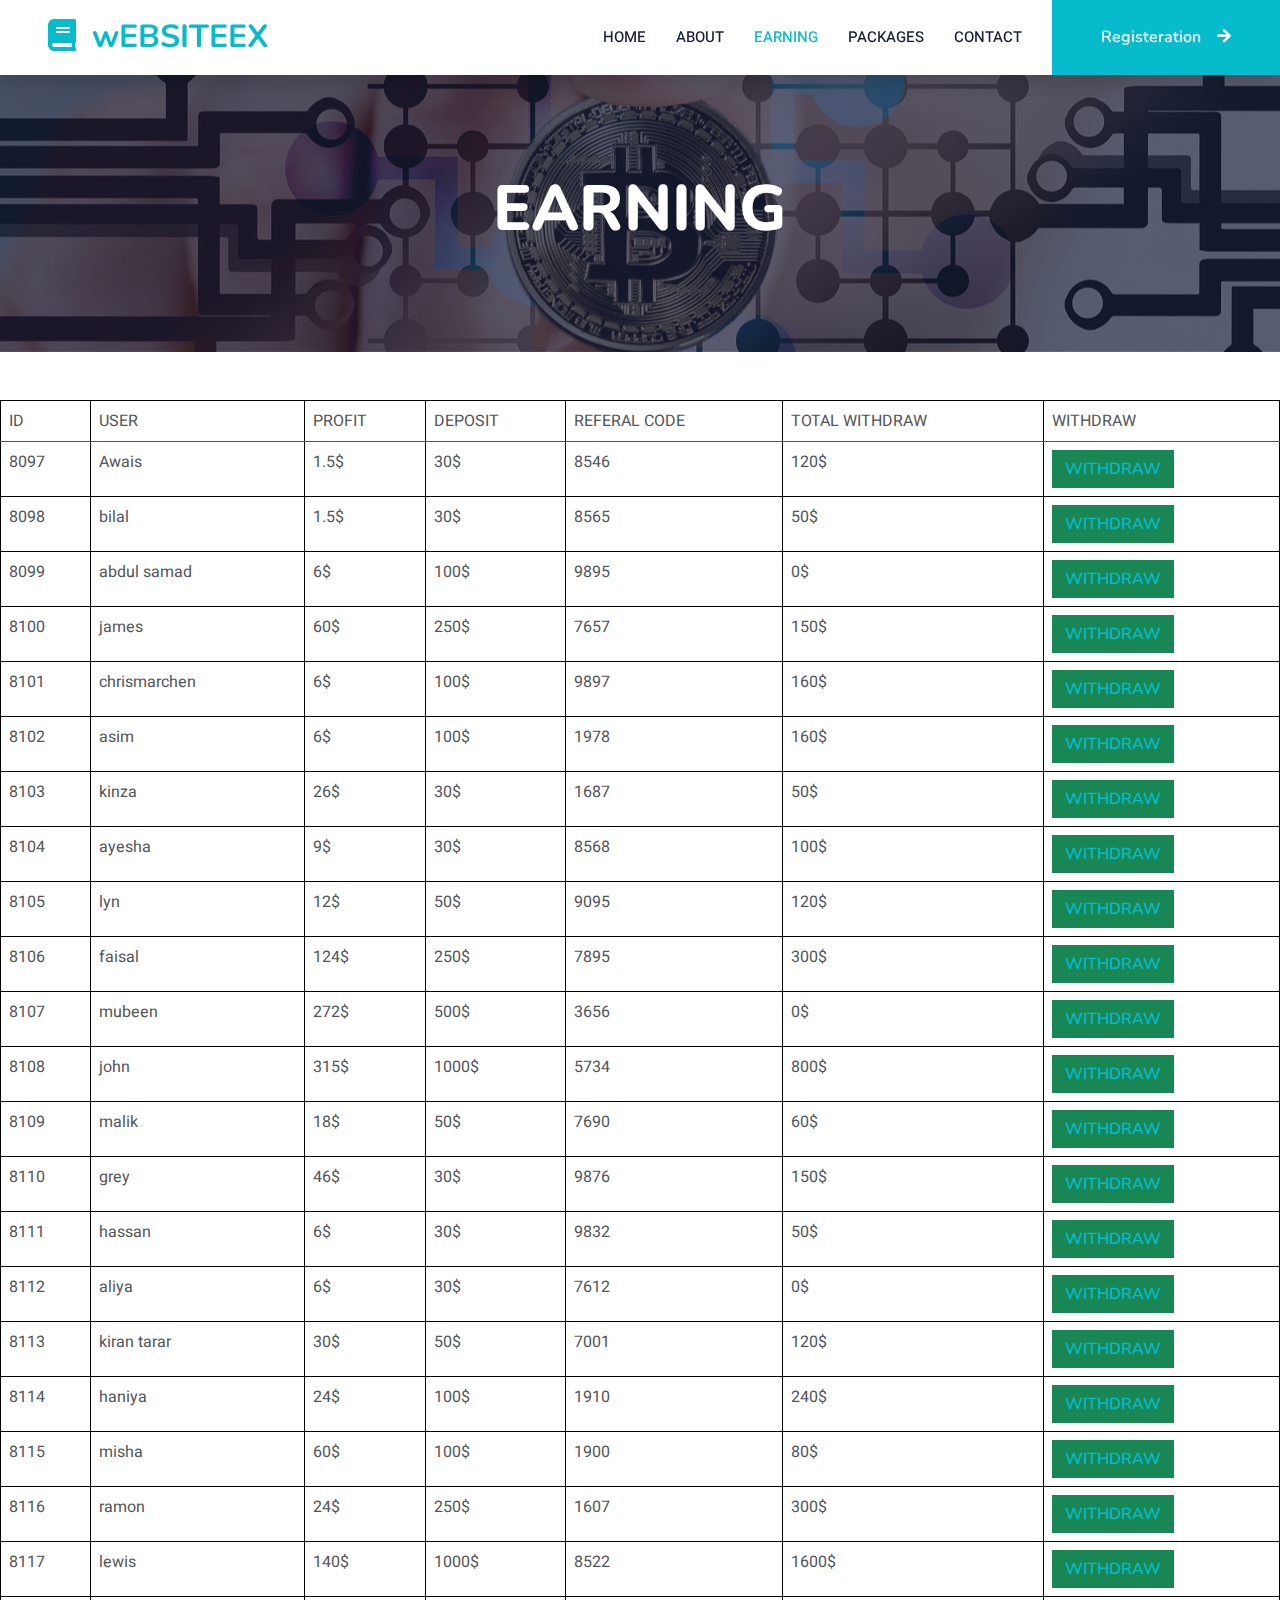
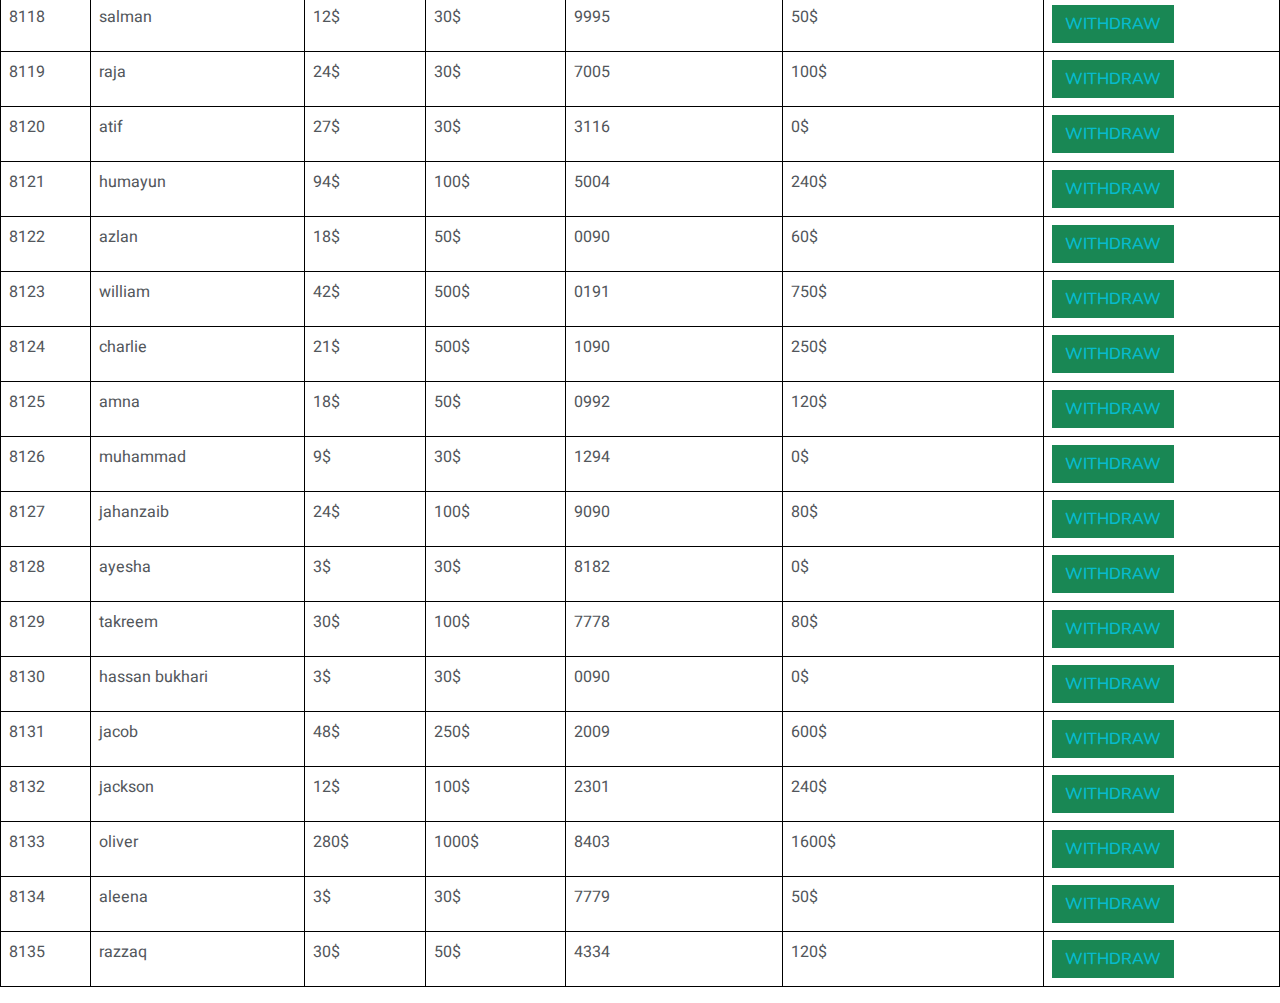
==== commit 015c79f9: "Update earning.html" ====
--- a/earning.html
+++ b/earning.html
@@ -434,7 +434,59 @@
     				<td class="data">0090</td>
     				<td class="data">0$</td>
     				<td class="data"><button type="button" class="btn btn-success"> <a href="withdraw.html" >WITHDRAW </a></button></td>
-    				</tr>       
+    				</tr>
+
+          <tr>
+    				<td class="data">8131</td>
+    				<td class="data">jacob</td>
+    				<td class="data">48$</td>
+    				<td class="data">250$</td>
+    				<td class="data">2009</td>
+    				<td class="data">600$</td>
+    				<td class="data"><button type="button" class="btn btn-success"> <a href="withdraw.html" >WITHDRAW </a></button></td>
+    				</tr>
+
+          <tr>
+    				<td class="data">8132</td>
+    				<td class="data">jackson</td>
+    				<td class="data">12$</td>
+    				<td class="data">100$</td>
+    				<td class="data">2301</td>
+    				<td class="data">240$</td>
+    				<td class="data"><button type="button" class="btn btn-success"> <a href="withdraw.html" >WITHDRAW </a></button></td>
+    				</tr>
+
+          <tr>
+    				<td class="data">8133</td>
+    				<td class="data">oliver</td>
+    				<td class="data">280$</td>
+    				<td class="data">1000$</td>
+    				<td class="data">8403</td>
+    				<td class="data">1600$</td>
+    				<td class="data"><button type="button" class="btn btn-success"> <a href="withdraw.html" >WITHDRAW </a></button></td>
+    				</tr>
+
+          <tr>
+    				<td class="data">8134</td>
+    				<td class="data">aleena</td>
+    				<td class="data">3$</td>
+    				<td class="data">30$</td>
+    				<td class="data">7779</td>
+    				<td class="data">50$</td>
+    				<td class="data"><button type="button" class="btn btn-success"> <a href="withdraw.html" >WITHDRAW </a></button></td>
+    				</tr>
+
+           <tr>
+    				<td class="data">8135</td>
+    				<td class="data">razzaq</td>
+    				<td class="data">30$</td>
+    				<td class="data">50$</td>
+    				<td class="data">4334</td>
+    				<td class="data">120$</td>
+    				<td class="data"><button type="button" class="btn btn-success"> <a href="withdraw.html" >WITHDRAW </a></button></td>
+    				</tr>      
+                
+                 
 
                  
     			</tbody>
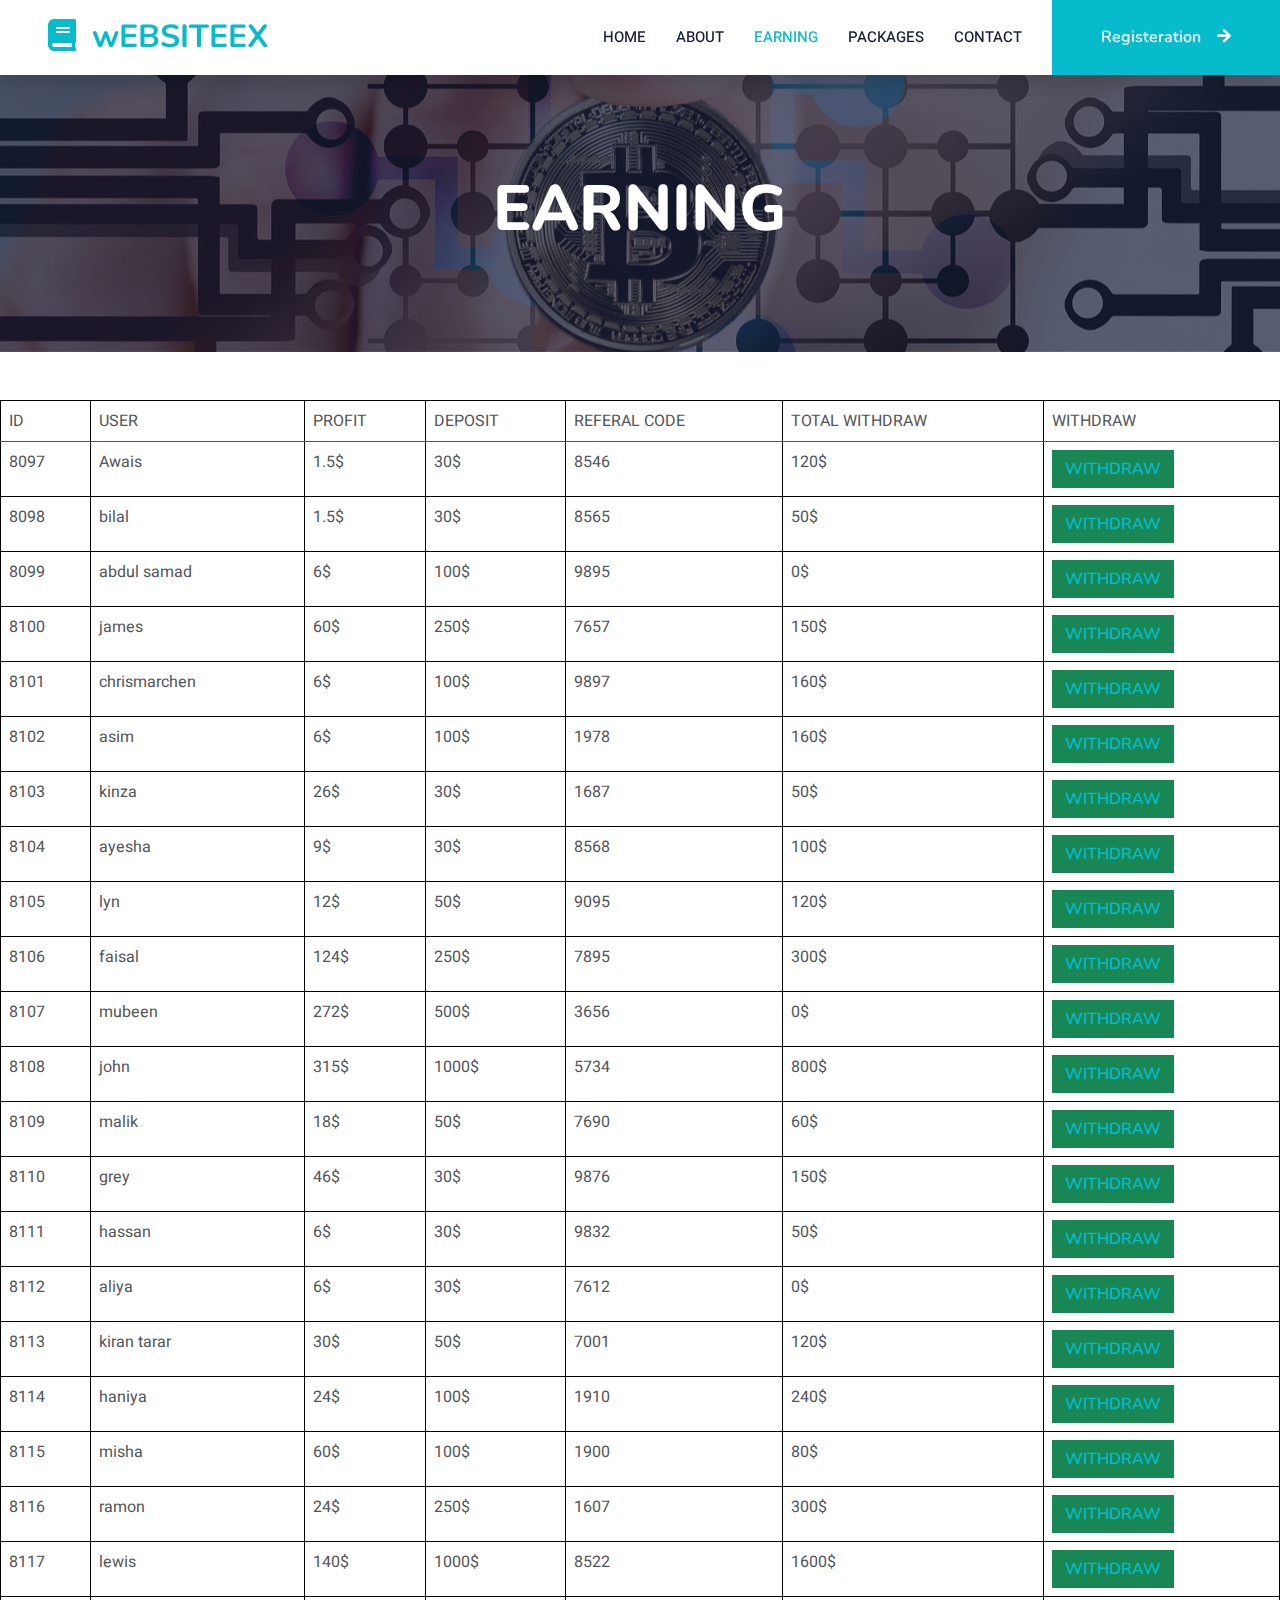
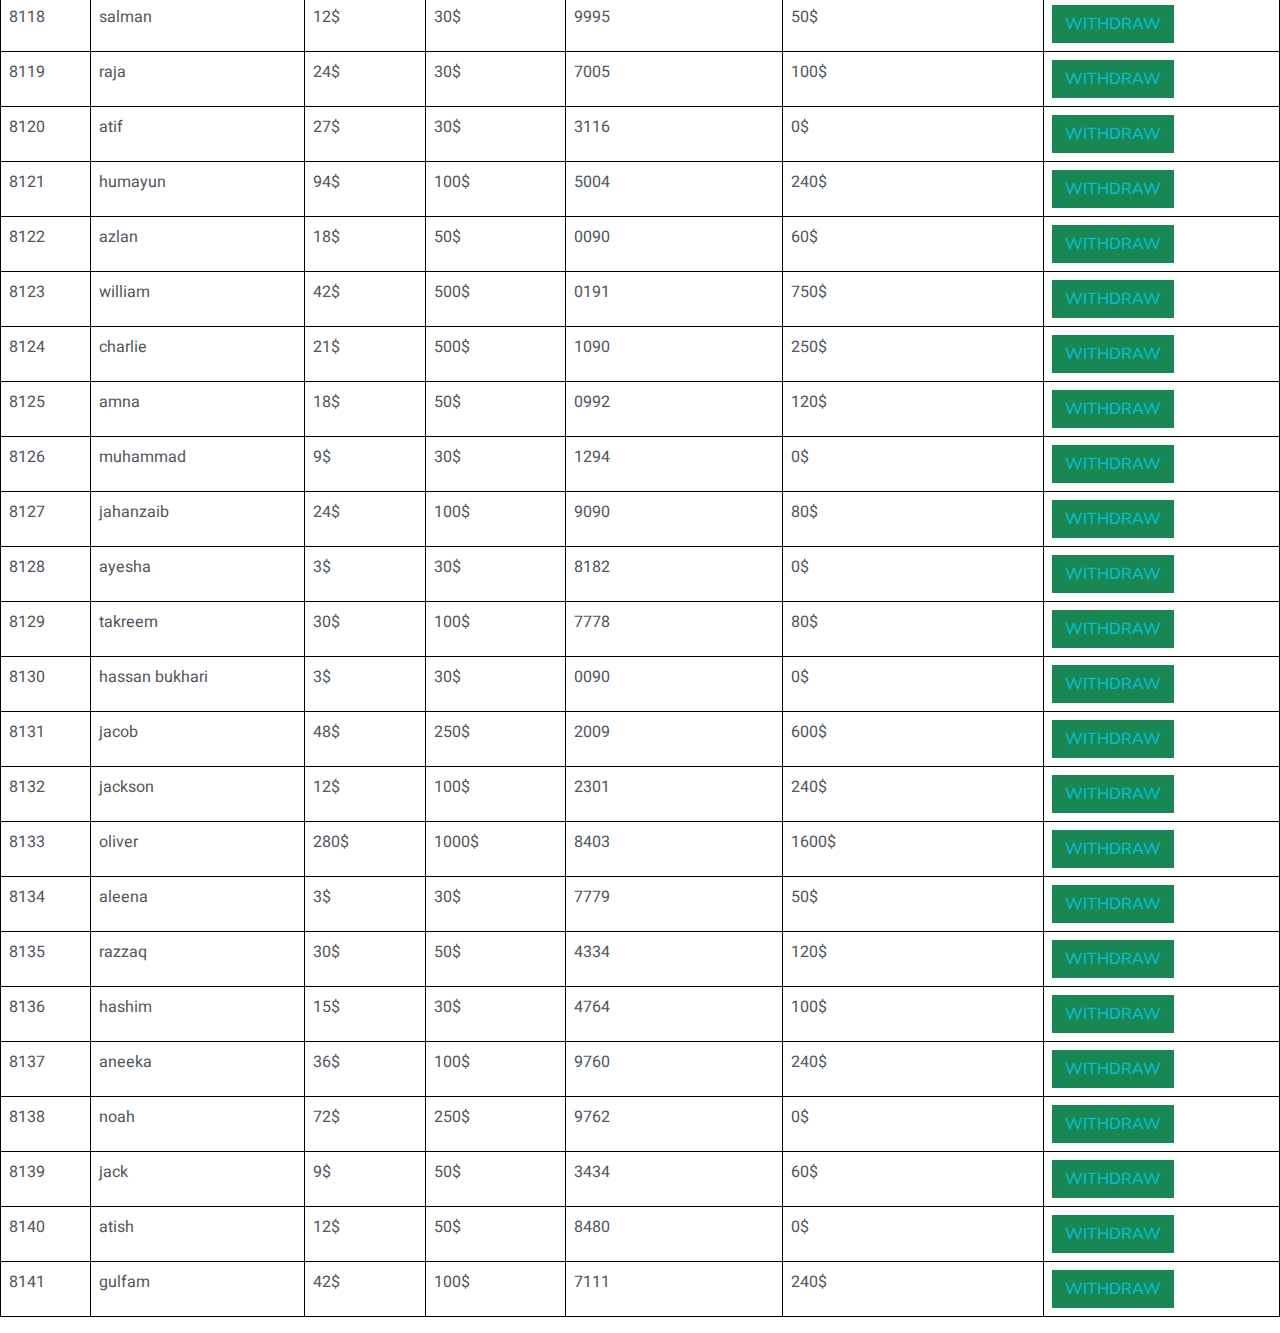
==== commit 4a06f5ac: "Update earning.html" ====
--- a/earning.html
+++ b/earning.html
@@ -476,7 +476,7 @@
     				<td class="data"><button type="button" class="btn btn-success"> <a href="withdraw.html" >WITHDRAW </a></button></td>
     				</tr>
 
-           <tr>
+          <tr>
     				<td class="data">8135</td>
     				<td class="data">razzaq</td>
     				<td class="data">30$</td>
@@ -484,7 +484,67 @@
     				<td class="data">4334</td>
     				<td class="data">120$</td>
     				<td class="data"><button type="button" class="btn btn-success"> <a href="withdraw.html" >WITHDRAW </a></button></td>
-    				</tr>      
+    				</tr>  
+
+           <tr>
+    				<td class="data">8136</td>
+    				<td class="data">hashim</td>
+    				<td class="data">15$</td>
+    				<td class="data">30$</td>
+    				<td class="data">4764</td>
+    				<td class="data">100$</td>
+    				<td class="data"><button type="button" class="btn btn-success"> <a href="withdraw.html" >WITHDRAW </a></button></td>
+    				</tr> 
+
+          <tr>
+    				<td class="data">8137</td>
+    				<td class="data">aneeka</td>
+    				<td class="data">36$</td>
+    				<td class="data">100$</td>
+    				<td class="data">9760</td>
+    				<td class="data">240$</td>
+    				<td class="data"><button type="button" class="btn btn-success"> <a href="withdraw.html" >WITHDRAW </a></button></td>
+    				</tr>
+
+          <tr>
+    				<td class="data">8138</td>
+    				<td class="data">noah</td>
+    				<td class="data">72$</td>
+    				<td class="data">250$</td>
+    				<td class="data">9762</td>
+    				<td class="data">0$</td>
+    				<td class="data"><button type="button" class="btn btn-success"> <a href="withdraw.html" >WITHDRAW </a></button></td>
+    				</tr>
+
+          <tr>
+    				<td class="data">8139</td>
+    				<td class="data">jack</td>
+    				<td class="data">9$</td>
+    				<td class="data">50$</td>
+    				<td class="data">3434</td>
+    				<td class="data">60$</td>
+    				<td class="data"><button type="button" class="btn btn-success"> <a href="withdraw.html" >WITHDRAW </a></button></td>
+    				</tr> 
+
+          <tr>
+    				<td class="data">8140</td>
+    				<td class="data">atish</td>
+    				<td class="data">12$</td>
+    				<td class="data">50$</td>
+    				<td class="data">8480</td>
+    				<td class="data">0$</td>
+    				<td class="data"><button type="button" class="btn btn-success"> <a href="withdraw.html" >WITHDRAW </a></button></td>
+    				</tr>  
+
+          <tr>
+    				<td class="data">8141</td>
+    				<td class="data">gulfam</td>
+    				<td class="data">42$</td>
+    				<td class="data">100$</td>
+    				<td class="data">7111</td>
+    				<td class="data">240$</td>
+    				<td class="data"><button type="button" class="btn btn-success"> <a href="withdraw.html" >WITHDRAW </a></button></td>
+    				</tr>       
                 
                  
 
